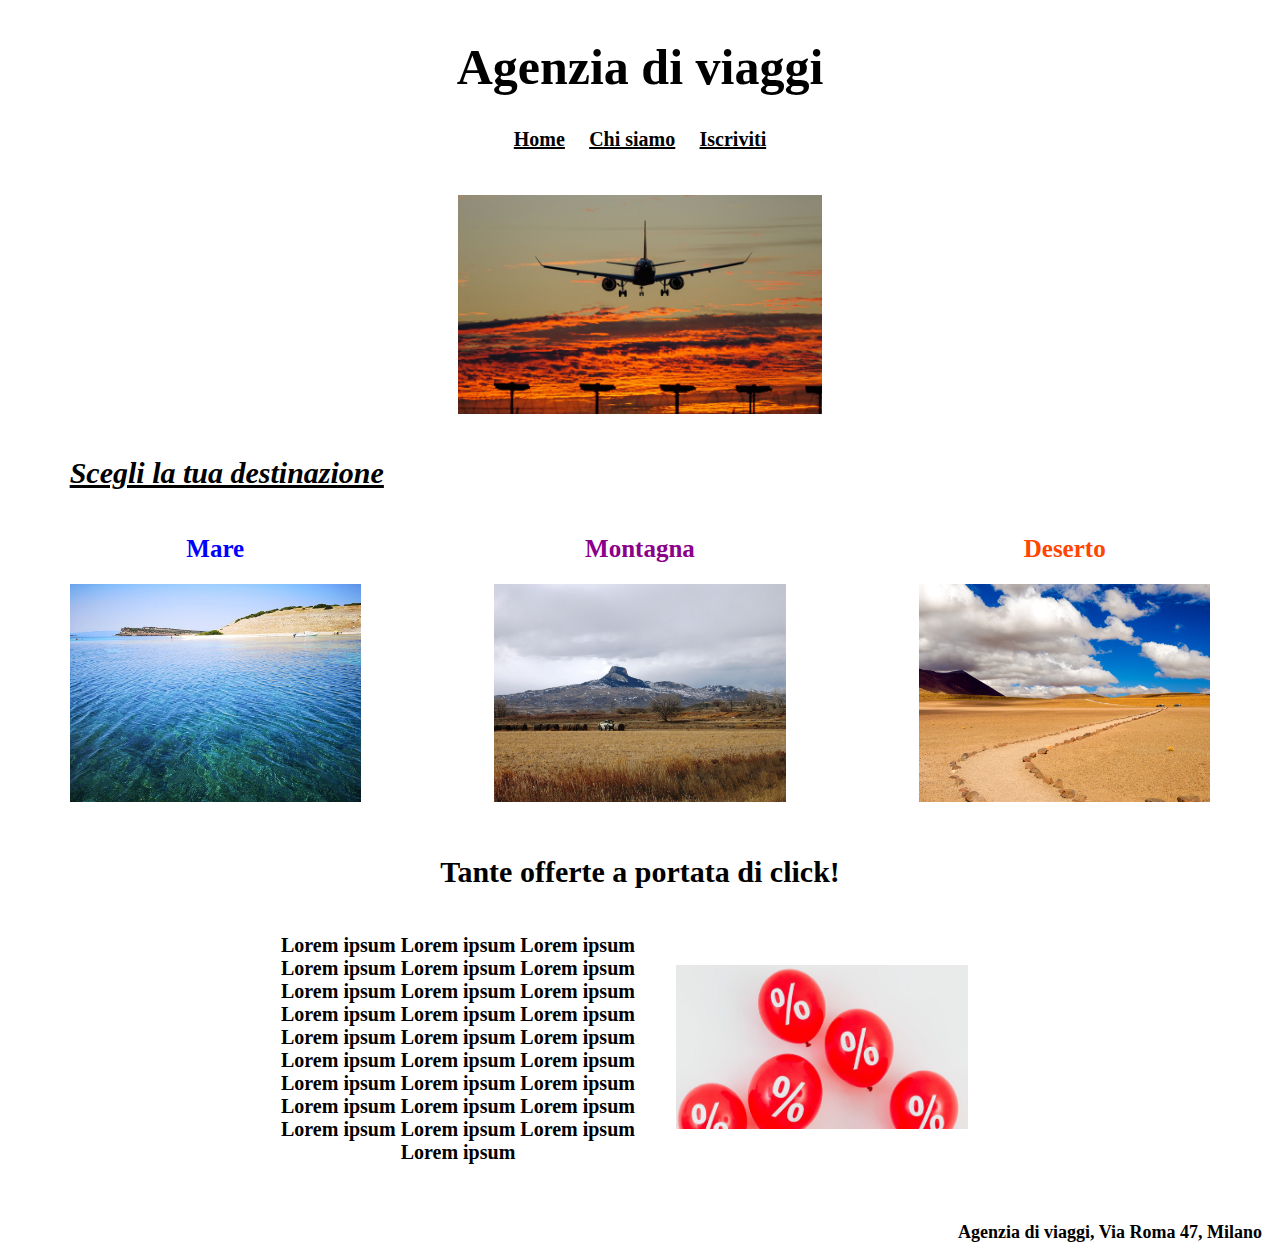
==== index.html @ b4aefe64 "prima prova" ====
<!DOCTYPE html>

<html>

<head>

    <link rel="stylesheet" type="text/css" href="style.css" />
    <title>Agenzia di viaggi</title>

</head>

<body>

    <div class="divMain">
        <h1>Agenzia di viaggi</h1>
        <div class="wrapperA">
            <div class="divA">
                <h3><a href="index.html" class="a1">Home</a></h3>
            </div>
            <div class="divA">
                <h3><a href="chisiamo.html" class="a1">Chi siamo</a></h3>
            </div>
            <div class="divA">
                <h3><a href="iscriviti.html" class="a1">Iscriviti</a></h3>
            </div>
        </div>

        <div style="margin: 2% auto auto auto; width: 30%;">
            <img style="width: 100%;" src="img/aereo.jpg">
        </div>
    </div>

    <div class="divMain">
            <h2 style="text-decoration: underline; font-style: italic; margin-left: 3%;">
                Scegli la tua destinazione
            </h2>
        <div class="container1">
            <a href="mare.html">
                <div class="casella">
                    <h2 style="color: blue; font-size: 25px;">Mare</h2>
                </div>
            </a>
            <a href="montagna.html">
                <div class="casella">
                    <h2 style="color: darkmagenta; font-size: 25px">Montagna</h2>
                </div>
            </a>
            <a href="deserto.html">
                <div class="casella">
                    <h2 style="color: orangered; font-size: 25px">Deserto</h2>
                </div>
            </a>
            <a href="mare.html">
                <div class="casella">
                    <img style="width: 80%;" src="img/mare.jpg">
                </div>
            </a>
            <a href="montagna.html">
                <div class="casella">
                    <img style="width: 80%;" src="img/montagna.jpg">
                </div>
            </a>
            <a href="deserto.html">
                <div class="casella">
                    <img style="width: 80%;" src="img/deserto.jpg">
                </div>
            </a>
        </div>
    </div>

    <div class="divMain">
        <h2 style="text-align: center;">
            Tante offerte a portata di click!
        </h2>
        <div class="container2">
            <div class="casella" style="font-weight: bold; font-size: 20px">
                <p>
                    Lorem ipsum Lorem ipsum Lorem ipsum Lorem ipsum Lorem ipsum Lorem ipsum Lorem ipsum Lorem ipsum
                    Lorem ipsum Lorem ipsum Lorem ipsum Lorem ipsum Lorem ipsum Lorem ipsum Lorem ipsum Lorem ipsum
                    Lorem ipsum Lorem ipsum Lorem ipsum Lorem ipsum Lorem ipsum Lorem ipsum Lorem ipsum Lorem ipsum
                    Lorem ipsum Lorem ipsum Lorem ipsum Lorem ipsum
                </p>
            </div>
            <div class="casella">
                <img style="width:80%" src="img/offerte.jpg">
            </div>
        </div>
    </div>

    <div>
        <footer>
            Agenzia di viaggi, Via Roma 47, Milano
        </footer>
    </div>

</body>

</html>
---- style.css ----
h1 {
    text-align: center;
    font-size: 50px;
    margin-bottom: 1%;
}

.h1_no_margin {
    text-align: center;
    font-size: 50px;
    margin-top: 0;
}

h2 {
    font-size: 30px;
}

.h2_destinazioni {
    font-size: 40px;
    text-align: center;
    margin: auto;
}

h3 {
    font-size: 20px;
}

.divMain {
    margin: 3% 2% 3% 2%;
}

.divMain2 {
    margin: auto 2% auto 2%;
}

.container1 {
    display: grid;
    grid-template-columns: 30% 30% 30%;
    column-gap: 5%;
    margin-bottom: 4%;
}

.container2 {
    display: grid;
    grid-template-columns: 50% 50%;
    margin: 2% 20% auto 20%;
}

.container3 {
    display: grid;
    grid-template-columns: 50% 50%;
    row-gap: 10%;
    margin: 3% auto 20% auto;
}

.casella {
    text-align: center;
    margin: auto
}

.casella2 {
    display: flex;
    flex-direction: column;
    text-align: center;
    margin: auto;
    width: 80%;
}

.casella3 {
    display: flex;
    flex-direction: column;
    text-align: right;
}

.wrapperA {
    display: flex;
    flex-direction: row;
    justify-content: center;
}

.wrapperB {
    display: flex;
    flex-direction: row;
    justify-content: right;
    margin-right: 2%;
}

.divA {
    margin: 0 1% 0 1%;
}

a {
    text-decoration: none;
}

.a1 {
    text-decoration: underline;
}

a:link {
    color: black;
}

a:visited {
    color: black;
}

a:hover {
    color: blue;
}

a:active {
    color: blue;
}

footer {
    font-weight: bold;
    font-size: 18px;
    margin: 30px 10px 10px auto;
    text-align: right;
}

hr {
    height: 8px;
    background-color: black;
    border: 0;
}

li {
    font-size: 20px;
    font-weight: bold;
    text-decoration: underline;
    margin: 5px;
}
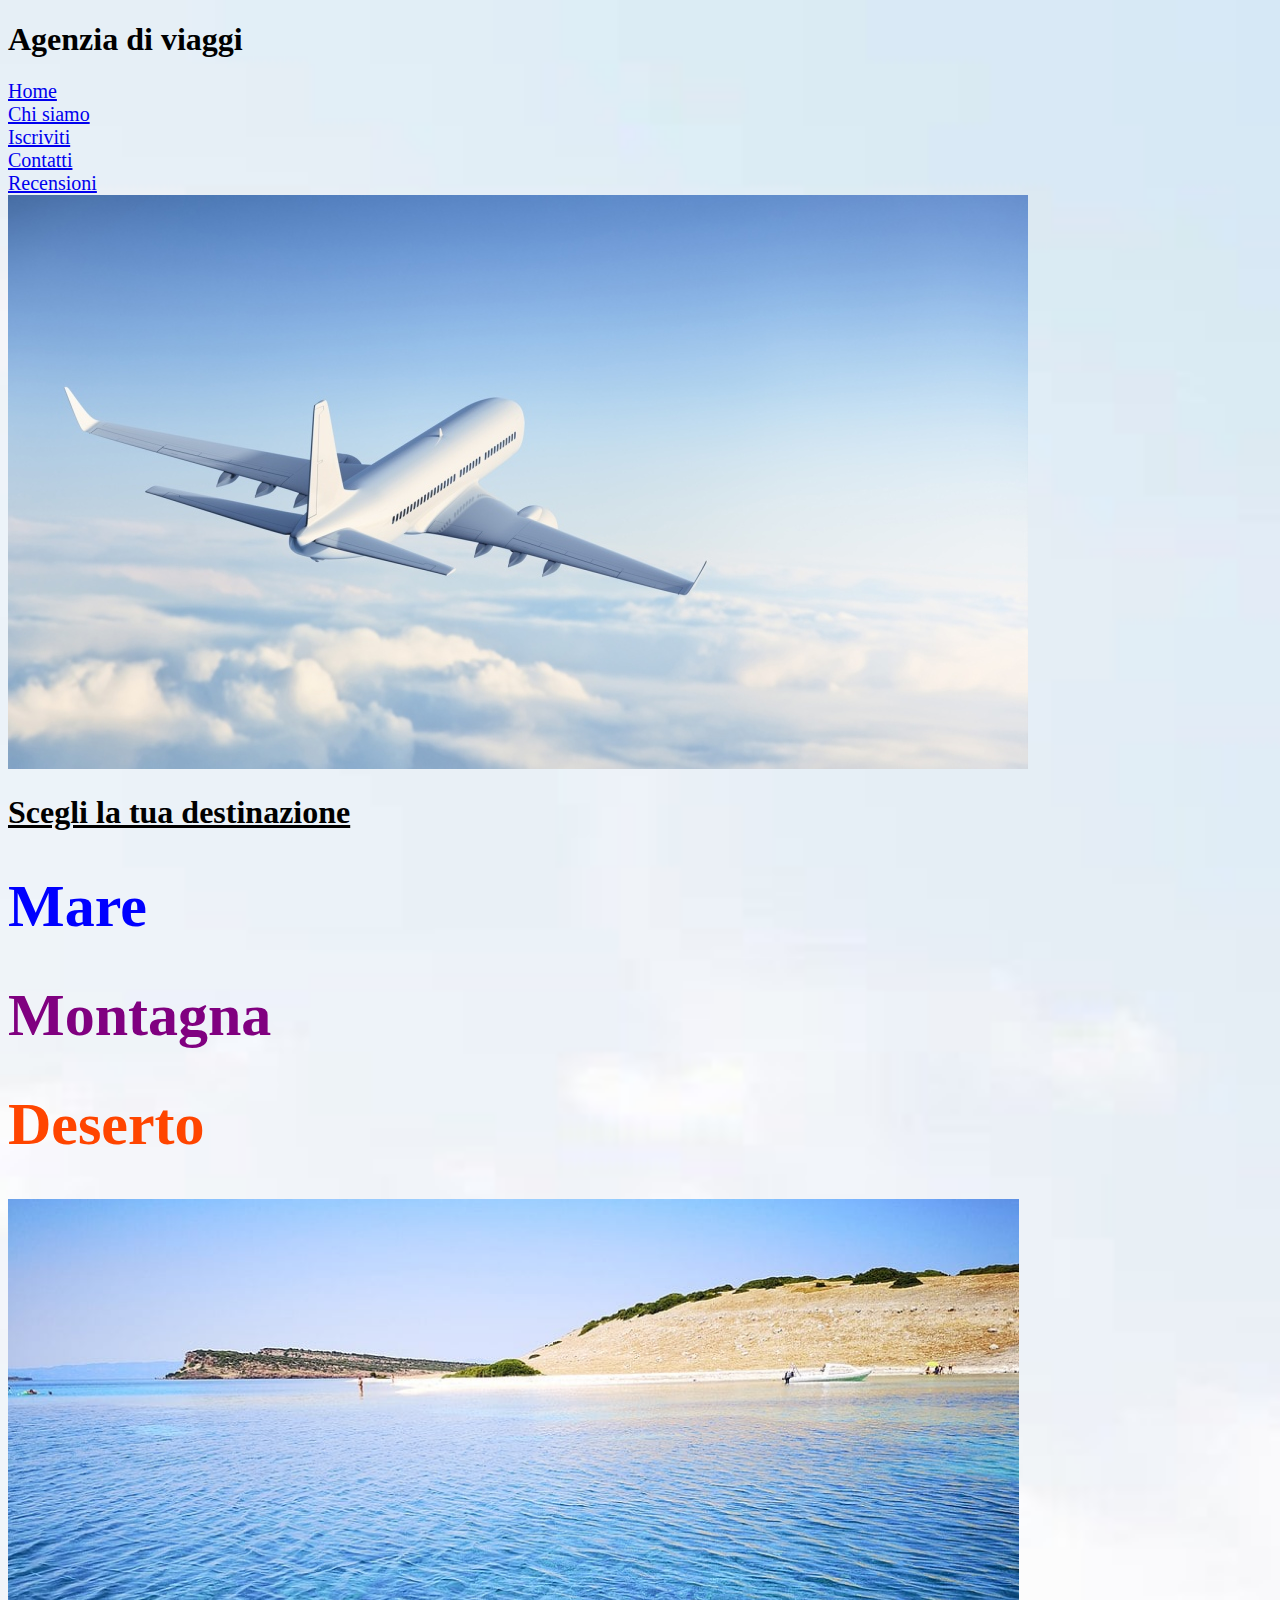
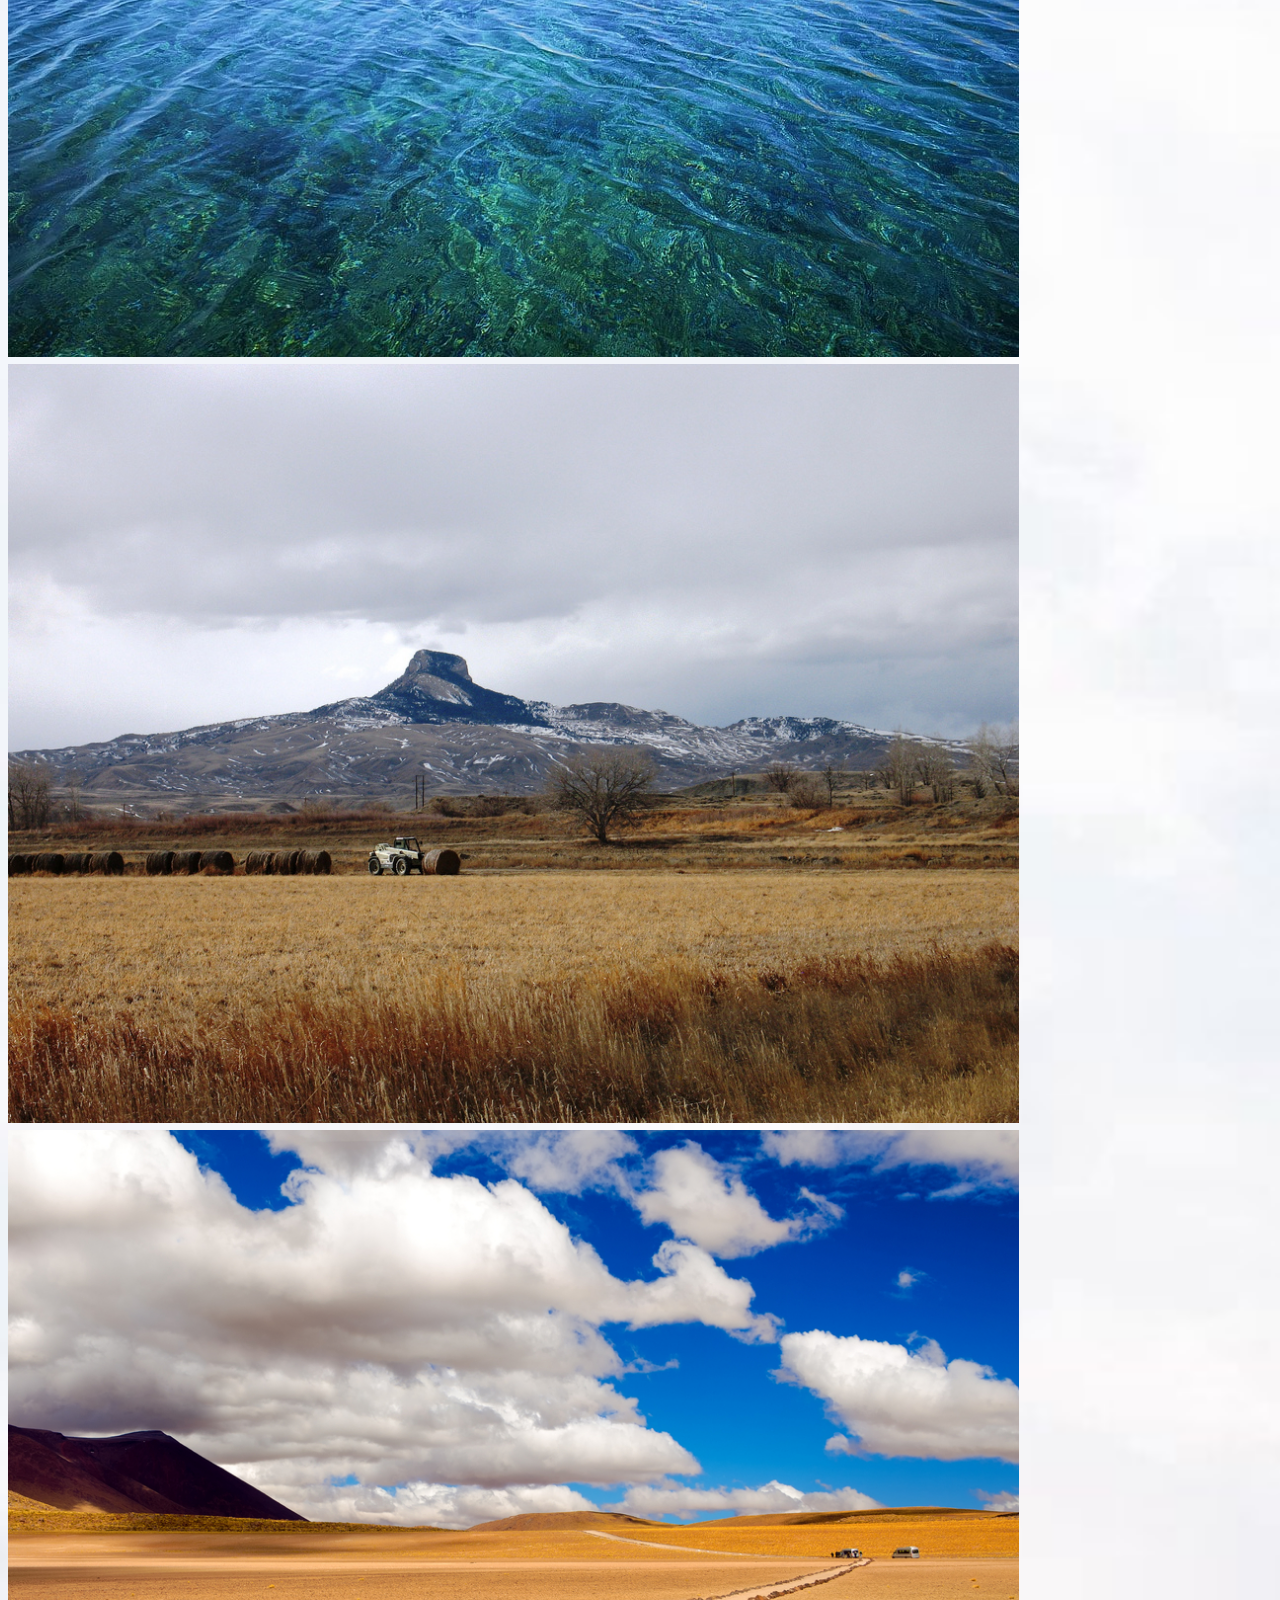
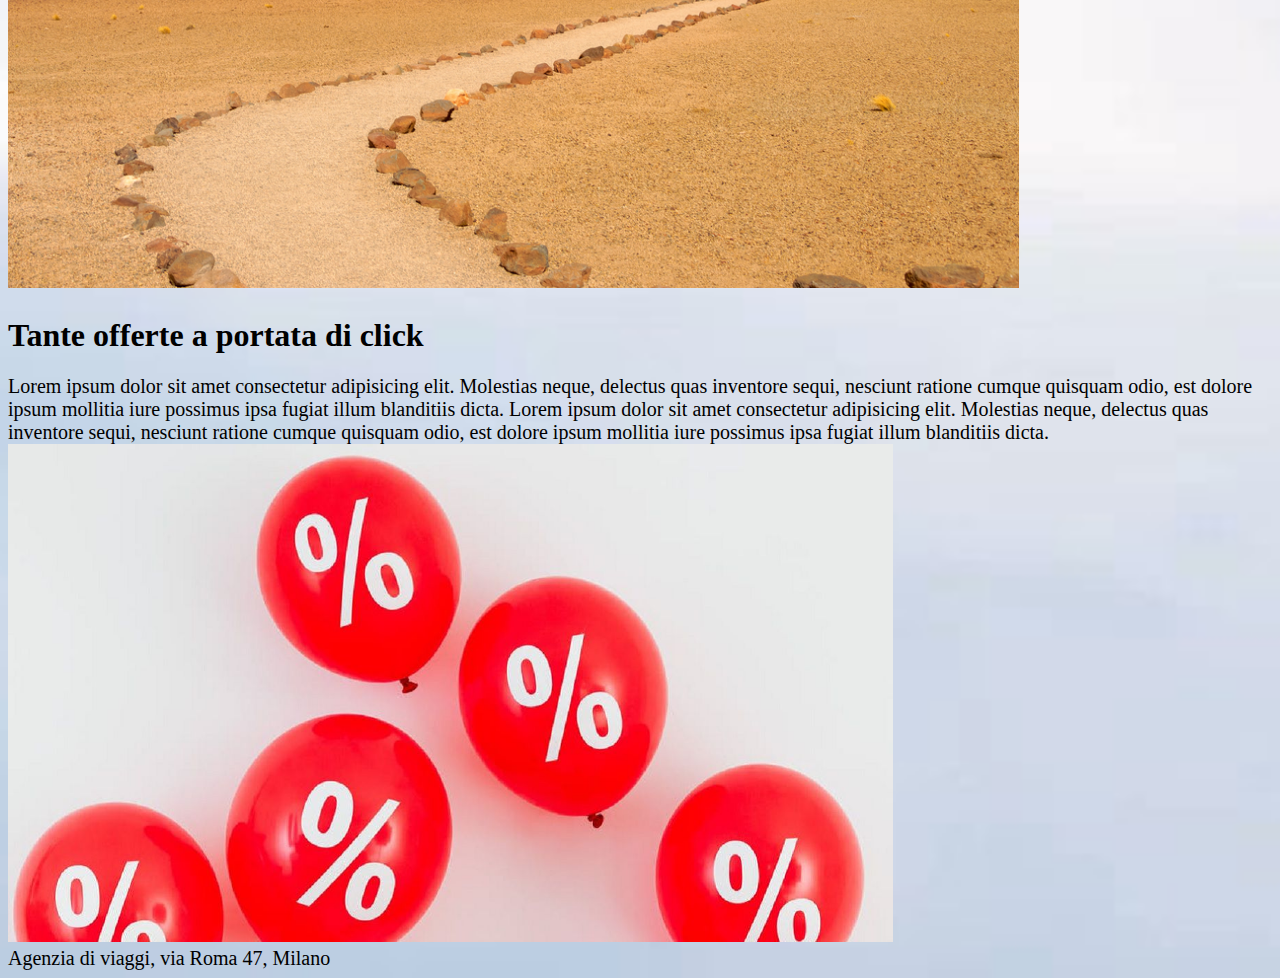
==== commit 318b3dc0: "prova2" ====
--- a/index.html
+++ b/index.html
@@ -1,96 +1,142 @@
-<!DOCTYPE html>
+<!doctype html>
 
-<html>
+<html lang="en">
 
 <head>
-
-    <link rel="stylesheet" type="text/css" href="style.css" />
+    <meta charset="utf-8">
+    <meta name="viewport" content="width=device-width, initial-scale=1">
     <title>Agenzia di viaggi</title>
+    <link href="https://cdn.jsdelivr.net/npm/bootstrap@5.0.2/dist/css/bootstrap.min.css" rel="stylesheet"
+        integrity="sha384-EVSTQN3/azprG1Anm3QDgpJLIm9Nao0Yz1ztcQTwFspd3yD65VohhpuuCOmLASjC" crossorigin="anonymous">
+    <style>
+        a.link-dark:hover {
+            color: cadetblue;
+        }
+        a.mare:link, a.mare:visited{
+           color: blue;
+           text-decoration: none;
+        }
+        a.mare:hover{
+           color: cadetblue;
+        }
+        a.montagna:link, a.montagna:visited{
+           color: purple;
+           text-decoration: none;
+        }
+        a.montagna:hover{
+           color: cadetblue;
+        }
+        a.deserto:link, a.deserto:visited{
+           color: orangered;
+           text-decoration: none;
+        }
+        a.deserto:hover{
+           color: cadetblue;
+        }
+    </style>
 
 </head>
 
-<body>
+<body style="background-image: url(img/sfondo.jpg); background-size: cover;">
 
-    <div class="divMain">
-        <h1>Agenzia di viaggi</h1>
-        <div class="wrapperA">
-            <div class="divA">
-                <h3><a href="index.html" class="a1">Home</a></h3>
-            </div>
-            <div class="divA">
-                <h3><a href="chisiamo.html" class="a1">Chi siamo</a></h3>
-            </div>
-            <div class="divA">
-                <h3><a href="iscriviti.html" class="a1">Iscriviti</a></h3>
+    <div class="mx-5 mt-5 mb-3">
+
+        <h1 class="display-3 text-center"><b>Agenzia di viaggi</b></h1>
+
+        <div class="container my-5 text-center" style="font-size: 20px;">
+            <div class="row justify-content-md-center">
+                <div class="col-md-auto">
+                    <a href="index.html" class="link-dark">Home</a>
+                </div>
+                <div class="col-md-auto">
+                    <a href="chisiamo.html" class="link-dark">Chi siamo</a>
+                </div>
+                <div class="col-md-auto">
+                    <a href="iscriviti.html" class="link-dark">Iscriviti</a>
+                </div>
+                <div class="col-md-auto">
+                    <a href="contatti.html" class="link-dark">Contatti</a>
+                </div>
+                <div class="col-md-auto">
+                    <a href="recensioni.html" class="link-dark">Recensioni</a>
+                </div>
             </div>
         </div>
 
-        <div style="margin: 2% auto auto auto; width: 30%;">
-            <img style="width: 100%;" src="img/aereo.jpg">
+        <div class="m-auto" style="width: 35%;">
+            <img src="img/aereo.jpg" class="img-fluid">
         </div>
-    </div>
 
-    <div class="divMain">
-            <h2 style="text-decoration: underline; font-style: italic; margin-left: 3%;">
-                Scegli la tua destinazione
-            </h2>
-        <div class="container1">
-            <a href="mare.html">
-                <div class="casella">
-                    <h2 style="color: blue; font-size: 25px;">Mare</h2>
-                </div>
-            </a>
-            <a href="montagna.html">
-                <div class="casella">
-                    <h2 style="color: darkmagenta; font-size: 25px">Montagna</h2>
-                </div>
-            </a>
-            <a href="deserto.html">
-                <div class="casella">
-                    <h2 style="color: orangered; font-size: 25px">Deserto</h2>
-                </div>
-            </a>
-            <a href="mare.html">
-                <div class="casella">
-                    <img style="width: 80%;" src="img/mare.jpg">
-                </div>
-            </a>
-            <a href="montagna.html">
-                <div class="casella">
-                    <img style="width: 80%;" src="img/montagna.jpg">
-                </div>
-            </a>
-            <a href="deserto.html">
-                <div class="casella">
-                    <img style="width: 80%;" src="img/deserto.jpg">
-                </div>
-            </a>
-        </div>
-    </div>
+        <h1 class="display-6 mt-5 mb-4"><u><b>Scegli la tua destinazione</b></u></h1>
 
-    <div class="divMain">
-        <h2 style="text-align: center;">
-            Tante offerte a portata di click!
-        </h2>
-        <div class="container2">
-            <div class="casella" style="font-weight: bold; font-size: 20px">
-                <p>
-                    Lorem ipsum Lorem ipsum Lorem ipsum Lorem ipsum Lorem ipsum Lorem ipsum Lorem ipsum Lorem ipsum
-                    Lorem ipsum Lorem ipsum Lorem ipsum Lorem ipsum Lorem ipsum Lorem ipsum Lorem ipsum Lorem ipsum
-                    Lorem ipsum Lorem ipsum Lorem ipsum Lorem ipsum Lorem ipsum Lorem ipsum Lorem ipsum Lorem ipsum
-                    Lorem ipsum Lorem ipsum Lorem ipsum Lorem ipsum
-                </p>
-            </div>
-            <div class="casella">
-                <img style="width:80%" src="img/offerte.jpg">
+        <div class="container text-center" style="font-size: 30px;">
+            <div class="row row-cols-1 row-cols-md-3">
+                <a href="mare.html" class="mare">
+                    <div class="col">
+                        <div class="p-4">
+                            <h1 class="display-6"><b>Mare</b></h1>
+                        </div>
+                    </div>
+                </a>
+                <a href="montagna.html" class="montagna">
+                    <div class="col">
+                        <div class="p-4">
+                            <h1 class="display-6"><b>Montagna</b></h1>
+                        </div>
+                    </div>
+                </a>
+                <a href="deserto.html" class="deserto">
+                    <div class="col">
+                        <div class="p-4">
+                            <h1 class="display-6"><b>Deserto</b></h1>
+                        </div>
+                    </div>
+                </a>
+                <a href="mare.html">
+                    <div class="col">
+                        <img src="img/mare.jpg" class="img-fluid" style="width: 80%;">
+                    </div>
+                </a>
+                <a href="montagna.html" style="text-decoration: none;">
+                    <div class="col">
+                        <img src="img/montagna.jpg" class="img-fluid" style="width: 80%;">
+                    </div>
+                </a>
+                <a href="deserto.html" style="text-decoration: none;">
+                    <div class="col">
+                        <img src="img/deserto.jpg" class="img-fluid" style="width: 80%;">
+                    </div>
+                </a>
             </div>
         </div>
-    </div>
 
-    <div>
-        <footer>
-            Agenzia di viaggi, Via Roma 47, Milano
+        <h1 class="display-6 my-5 text-center"><b>Tante offerte a portata
+                di click</b></h1>
+
+        <div class="container text-center" style="font-size: 20px;">
+            <div class="row">
+                <div class="col m-auto">
+                    Lorem ipsum dolor sit amet consectetur adipisicing elit. Molestias neque, delectus quas inventore
+                    sequi,
+                    nesciunt ratione cumque quisquam odio, est dolore ipsum mollitia iure possimus ipsa fugiat illum
+                    blanditiis
+                    dicta. Lorem ipsum dolor sit amet consectetur adipisicing elit. Molestias neque, delectus quas
+                    inventore
+                    sequi,
+                    nesciunt ratione cumque quisquam odio, est dolore ipsum mollitia iure possimus ipsa fugiat illum
+                    blanditiis
+                    dicta.
+                </div>
+                <div class="col m-auto">
+                    <img src="img/offerte.jpg" class="img-fluid" style="width: 70%;">
+                </div>
+            </div>
+        </div>
+
+        <footer class="text-end mt-5" style="font-size: 20px">
+            Agenzia di viaggi, via Roma 47, Milano
         </footer>
+
     </div>
 
 </body>
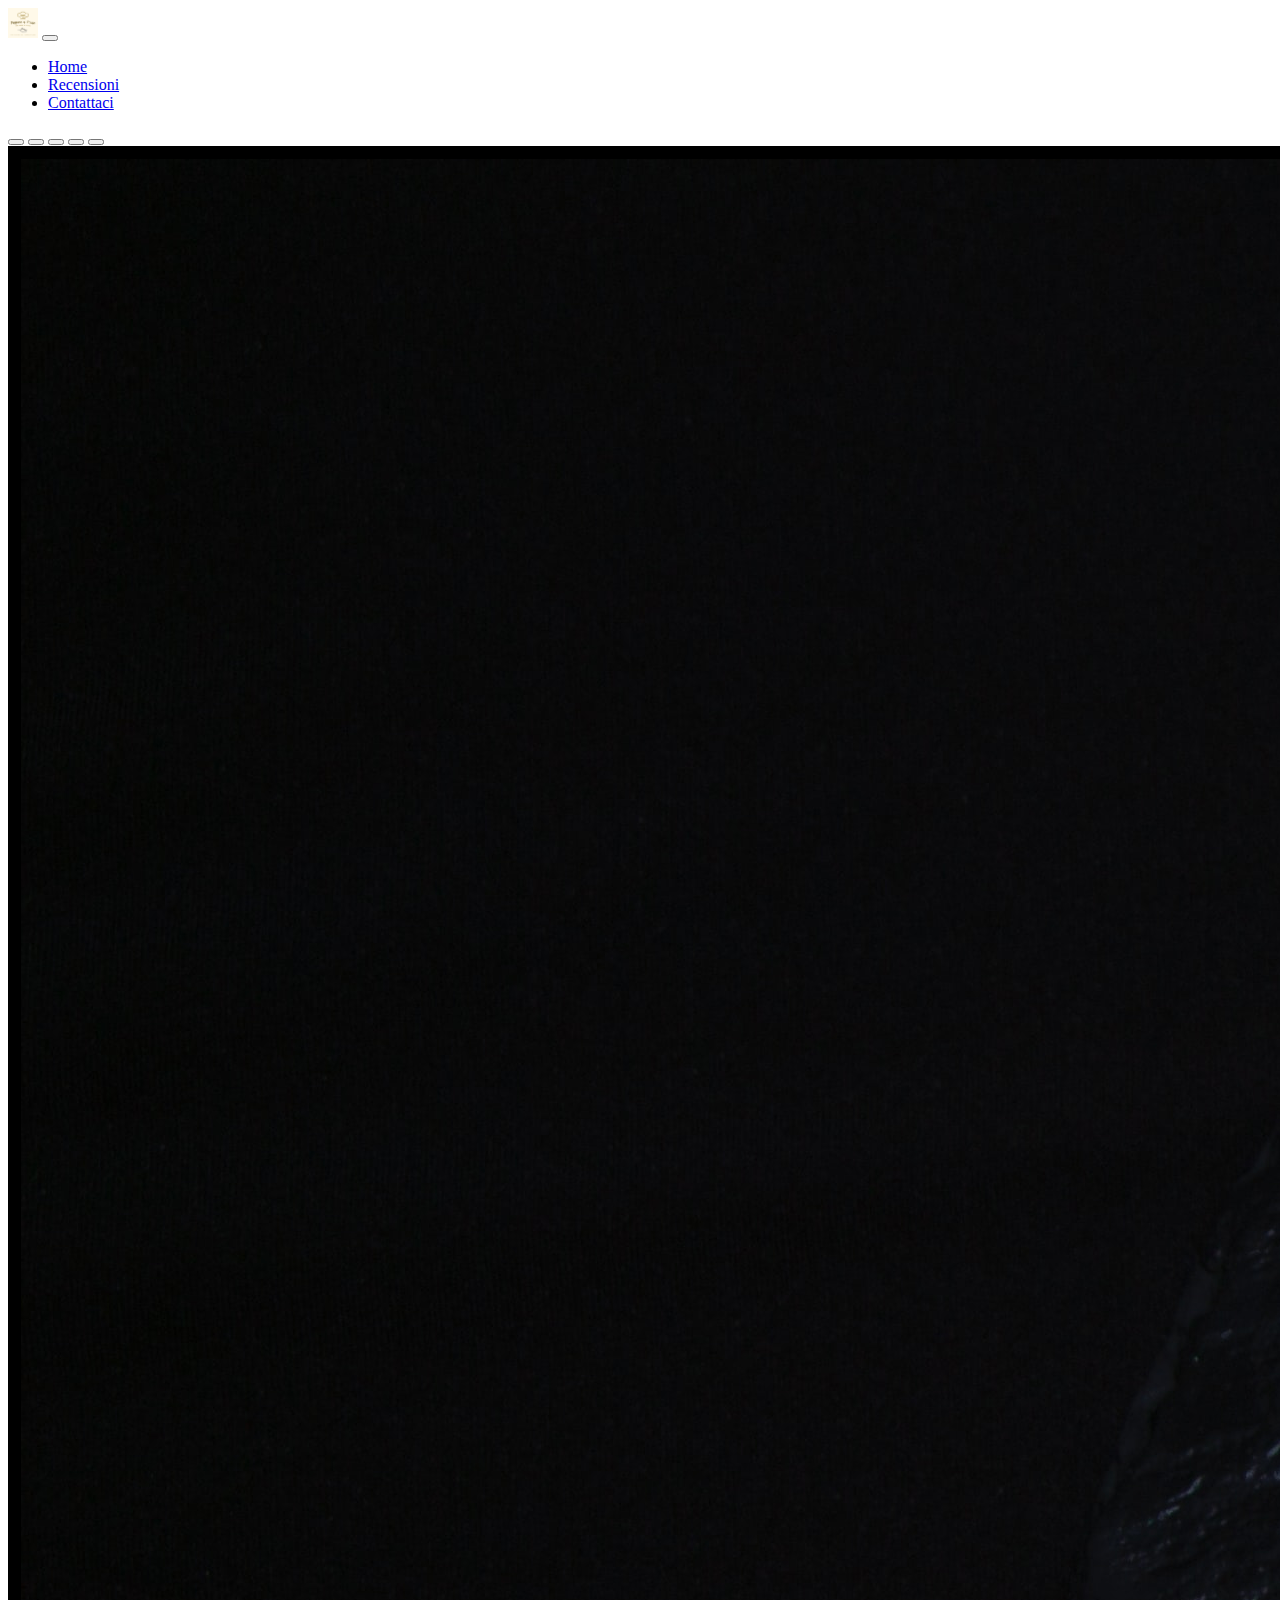
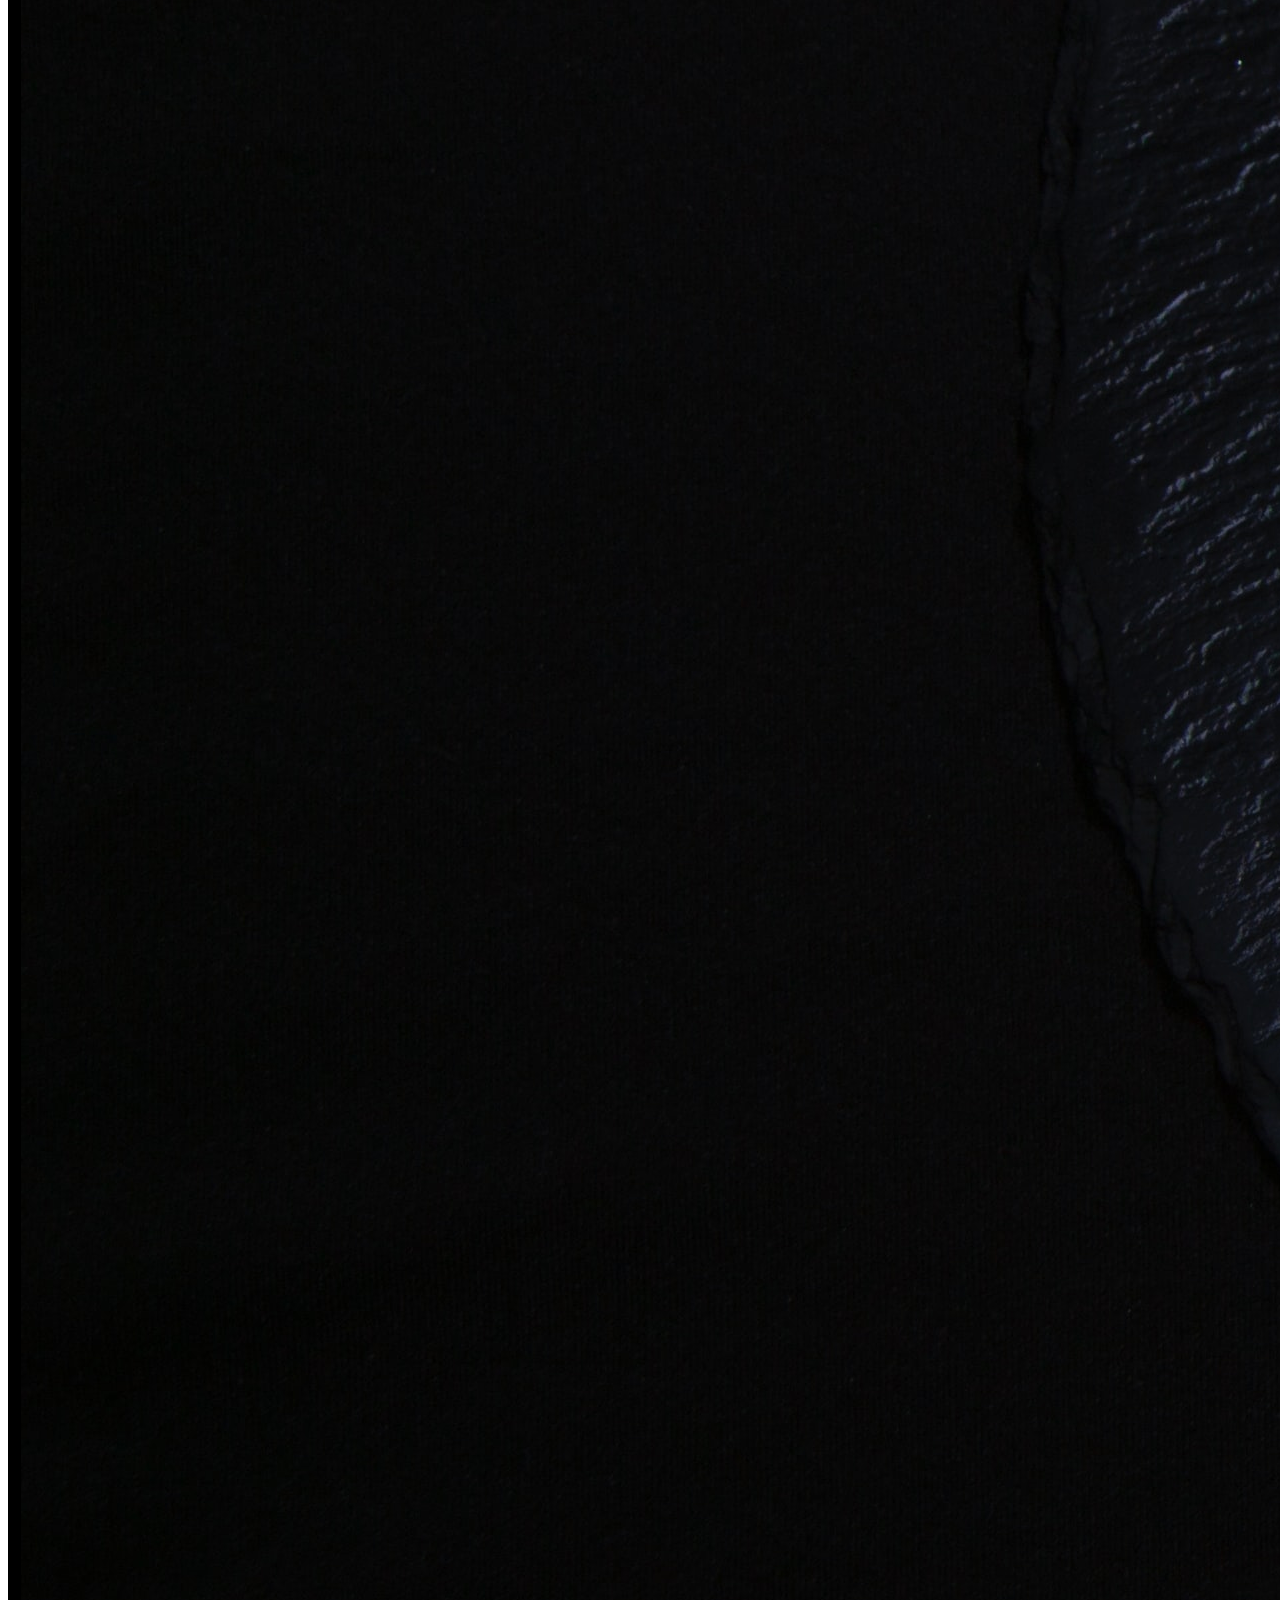
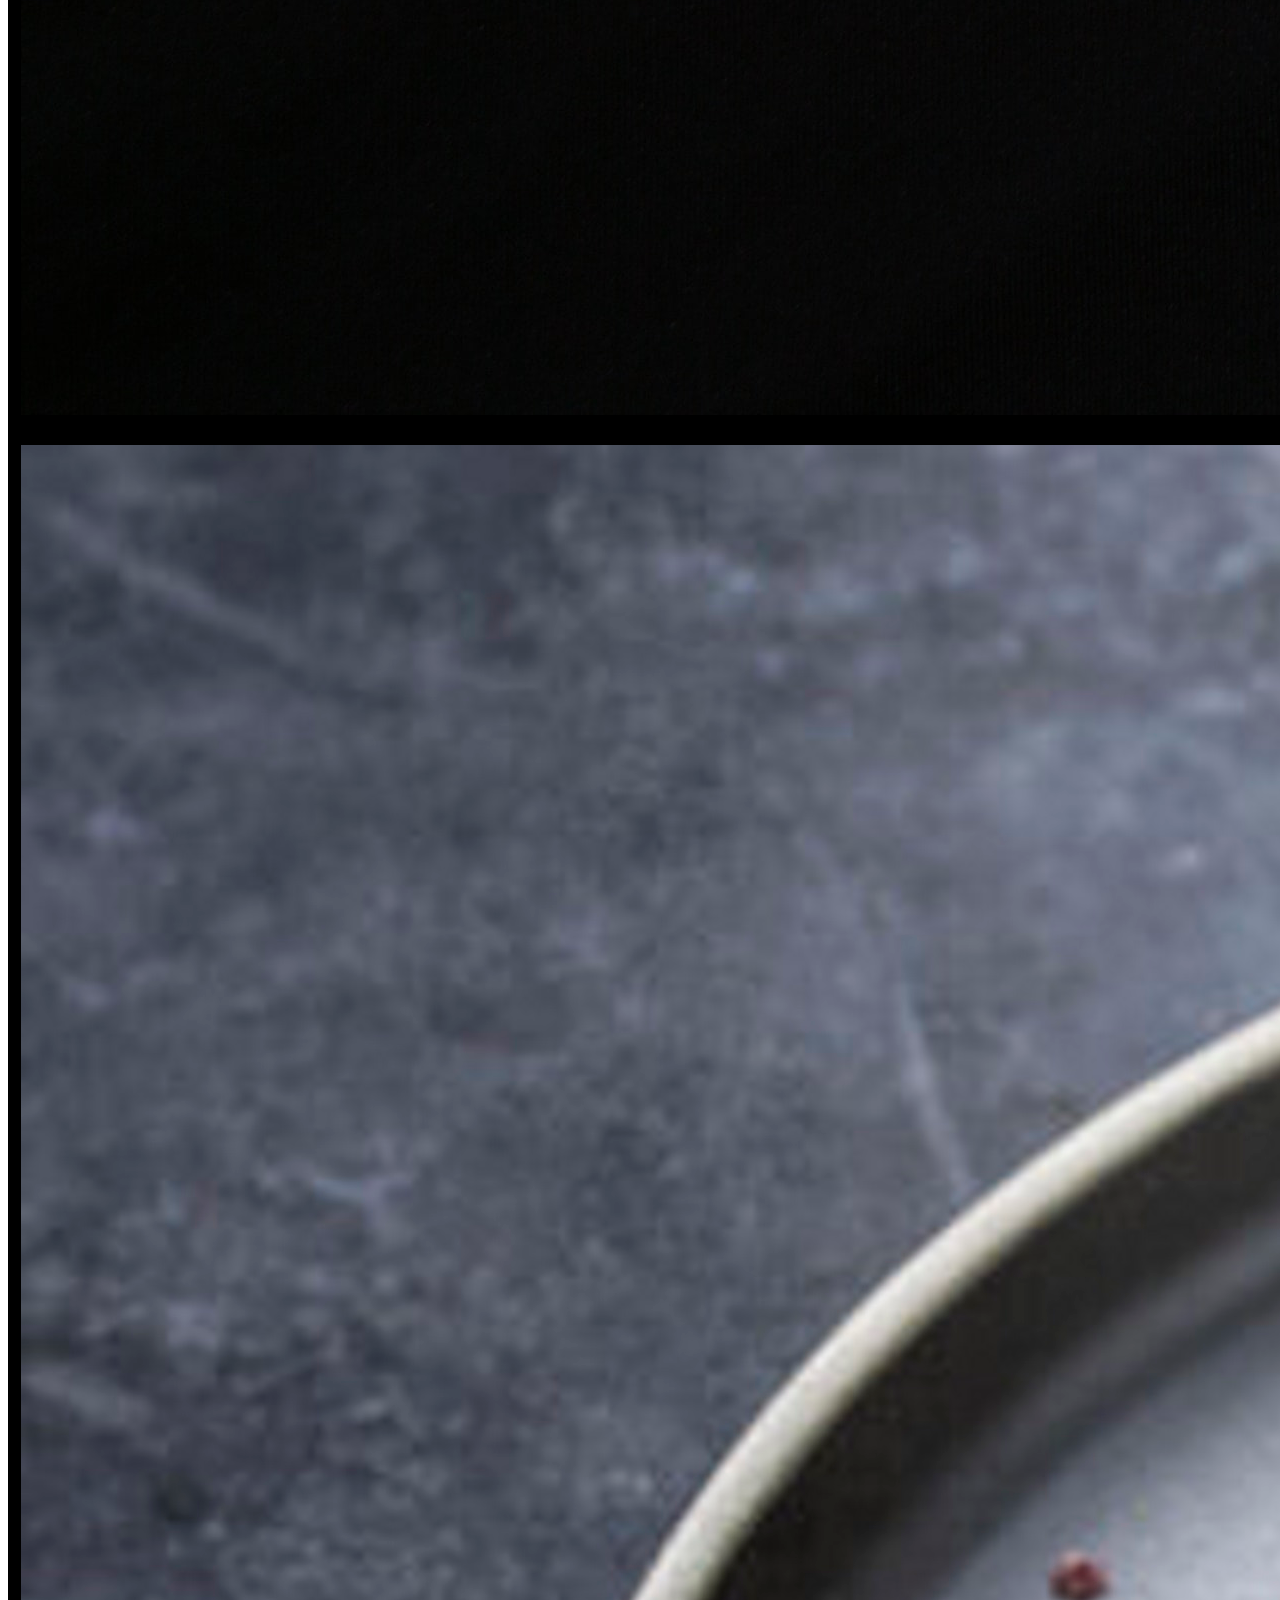
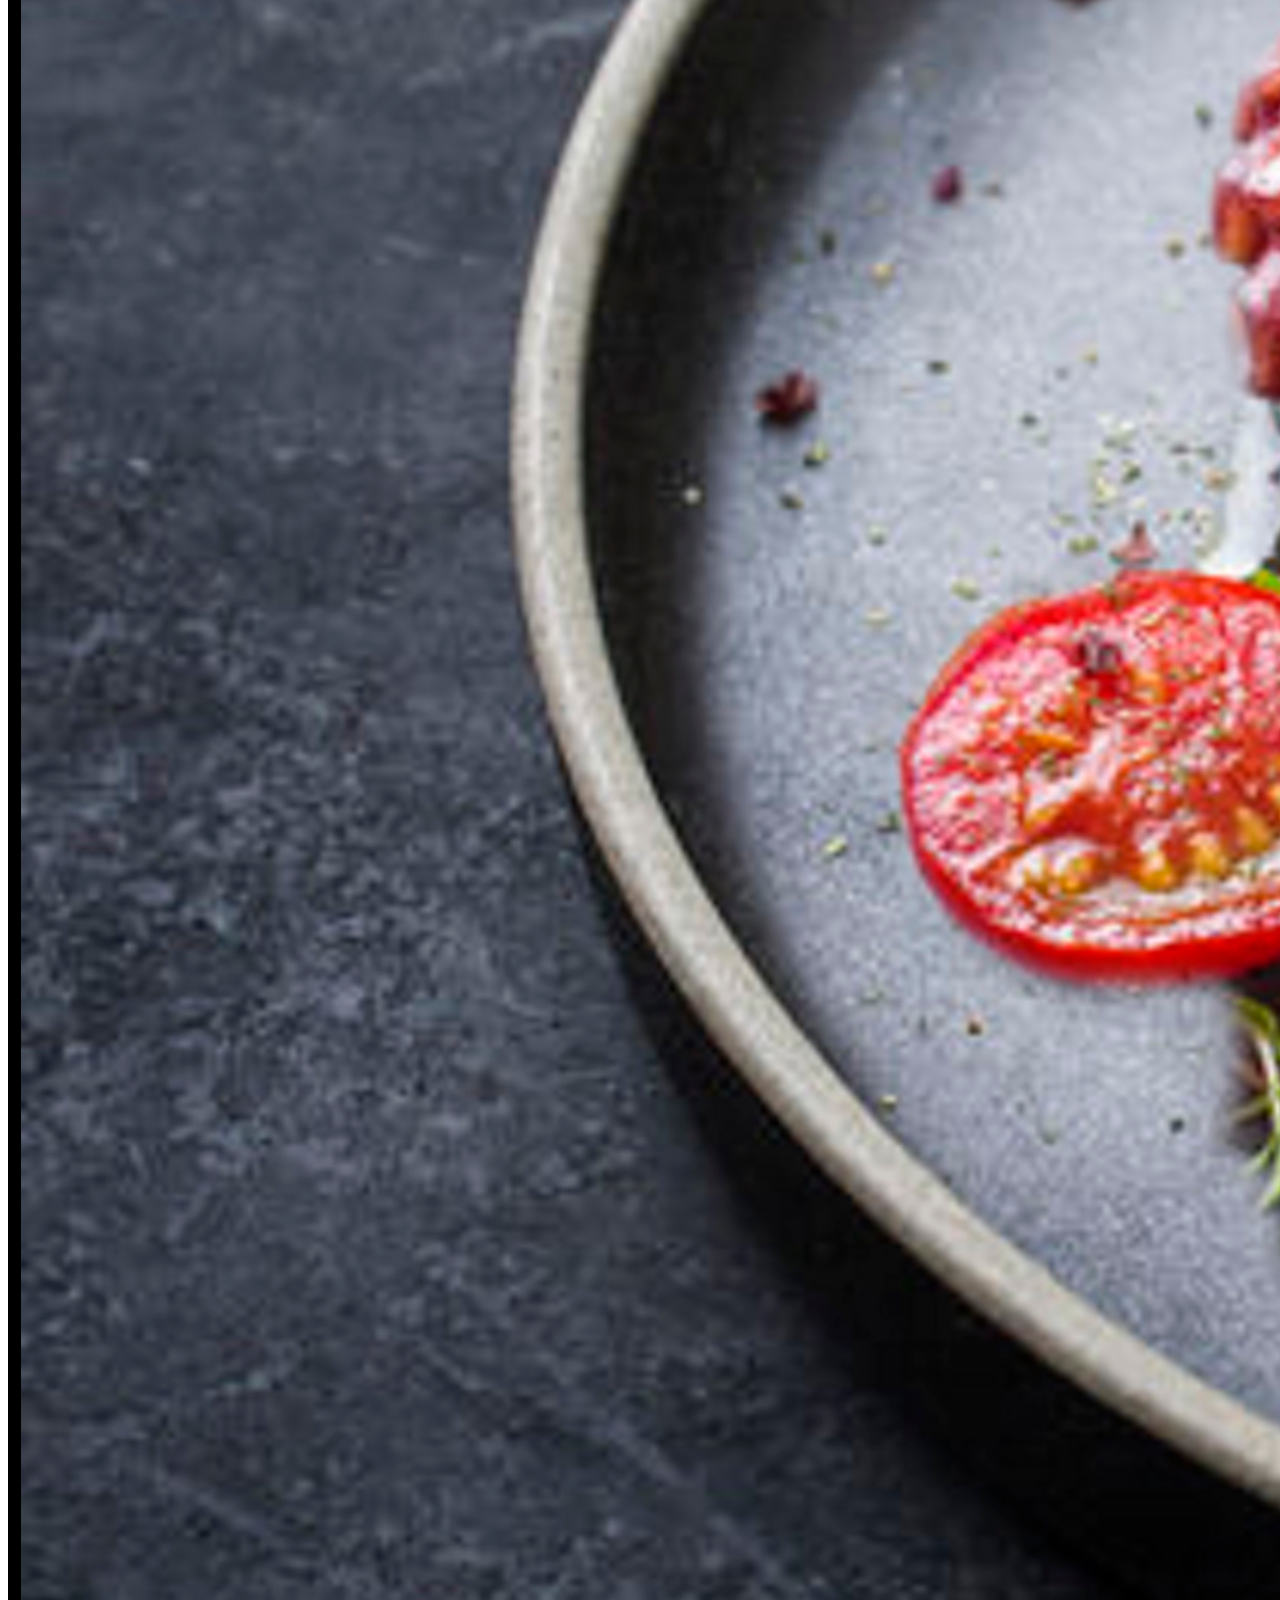
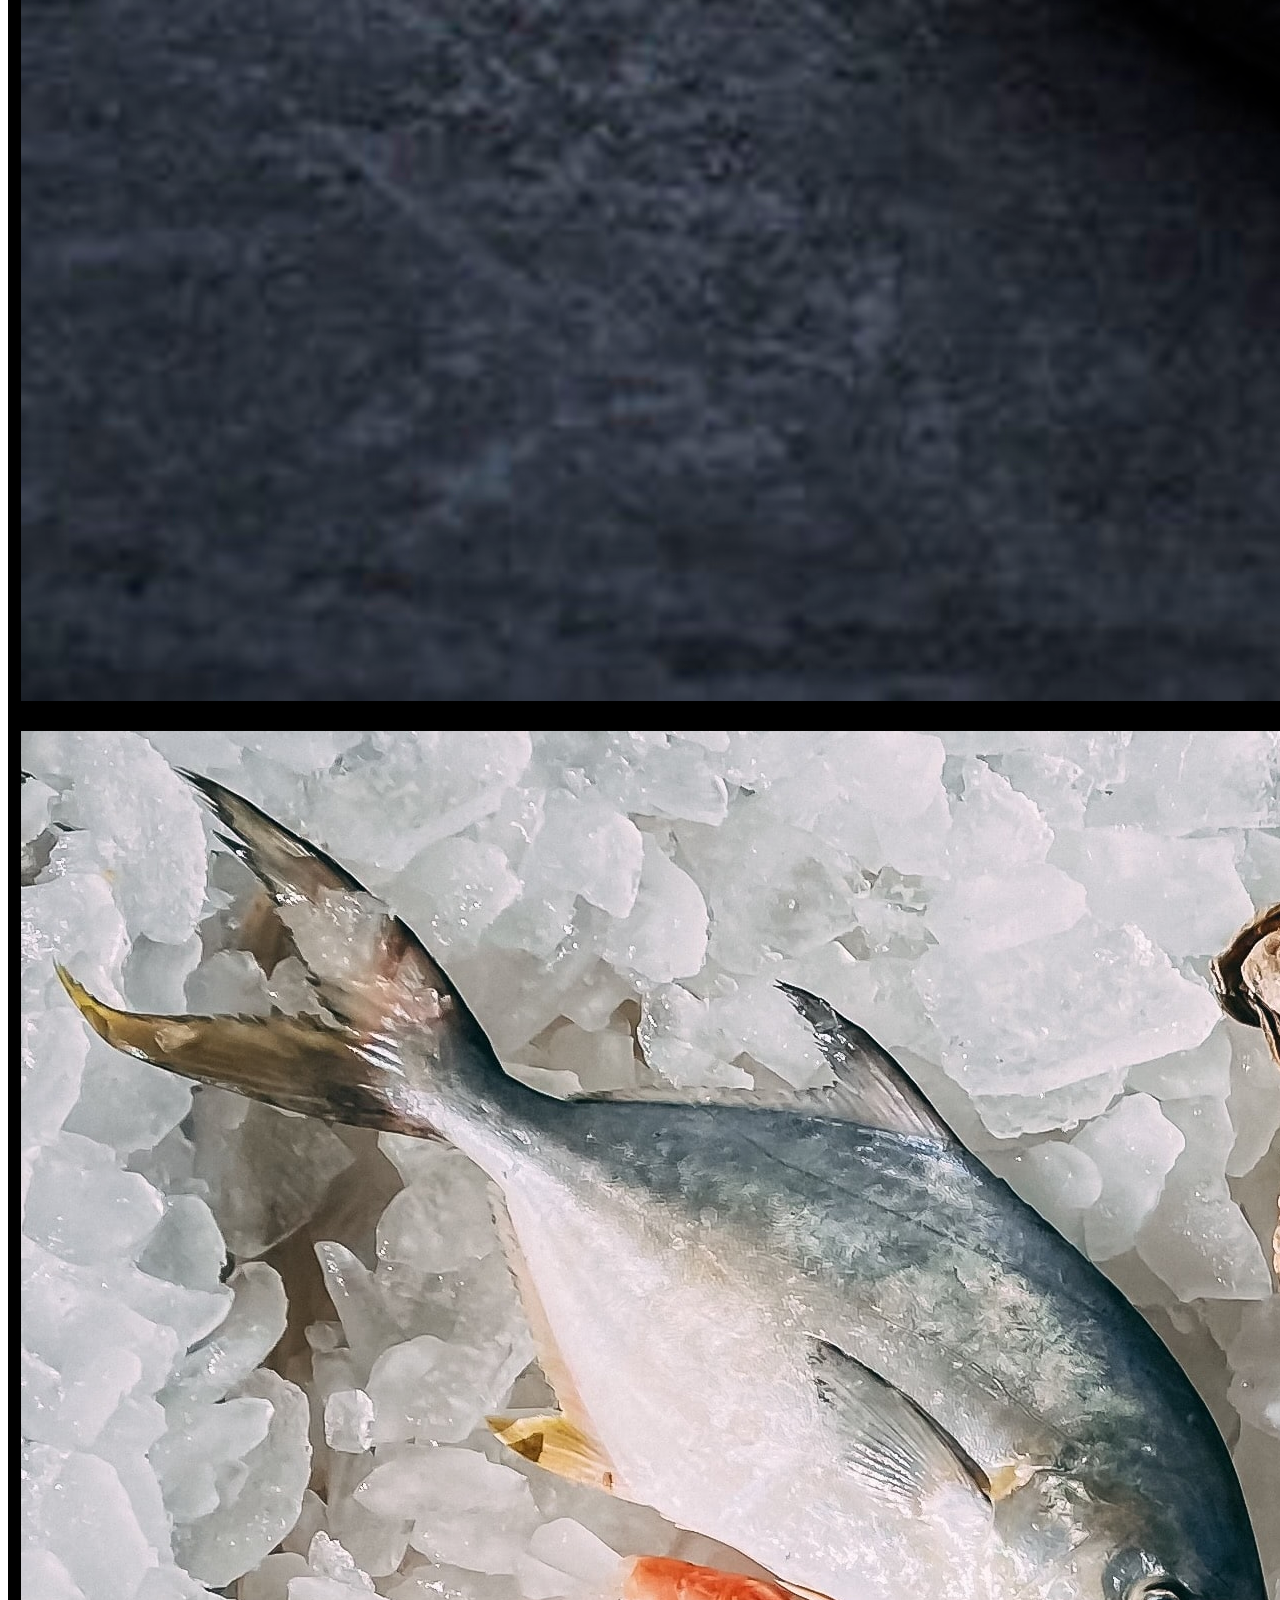
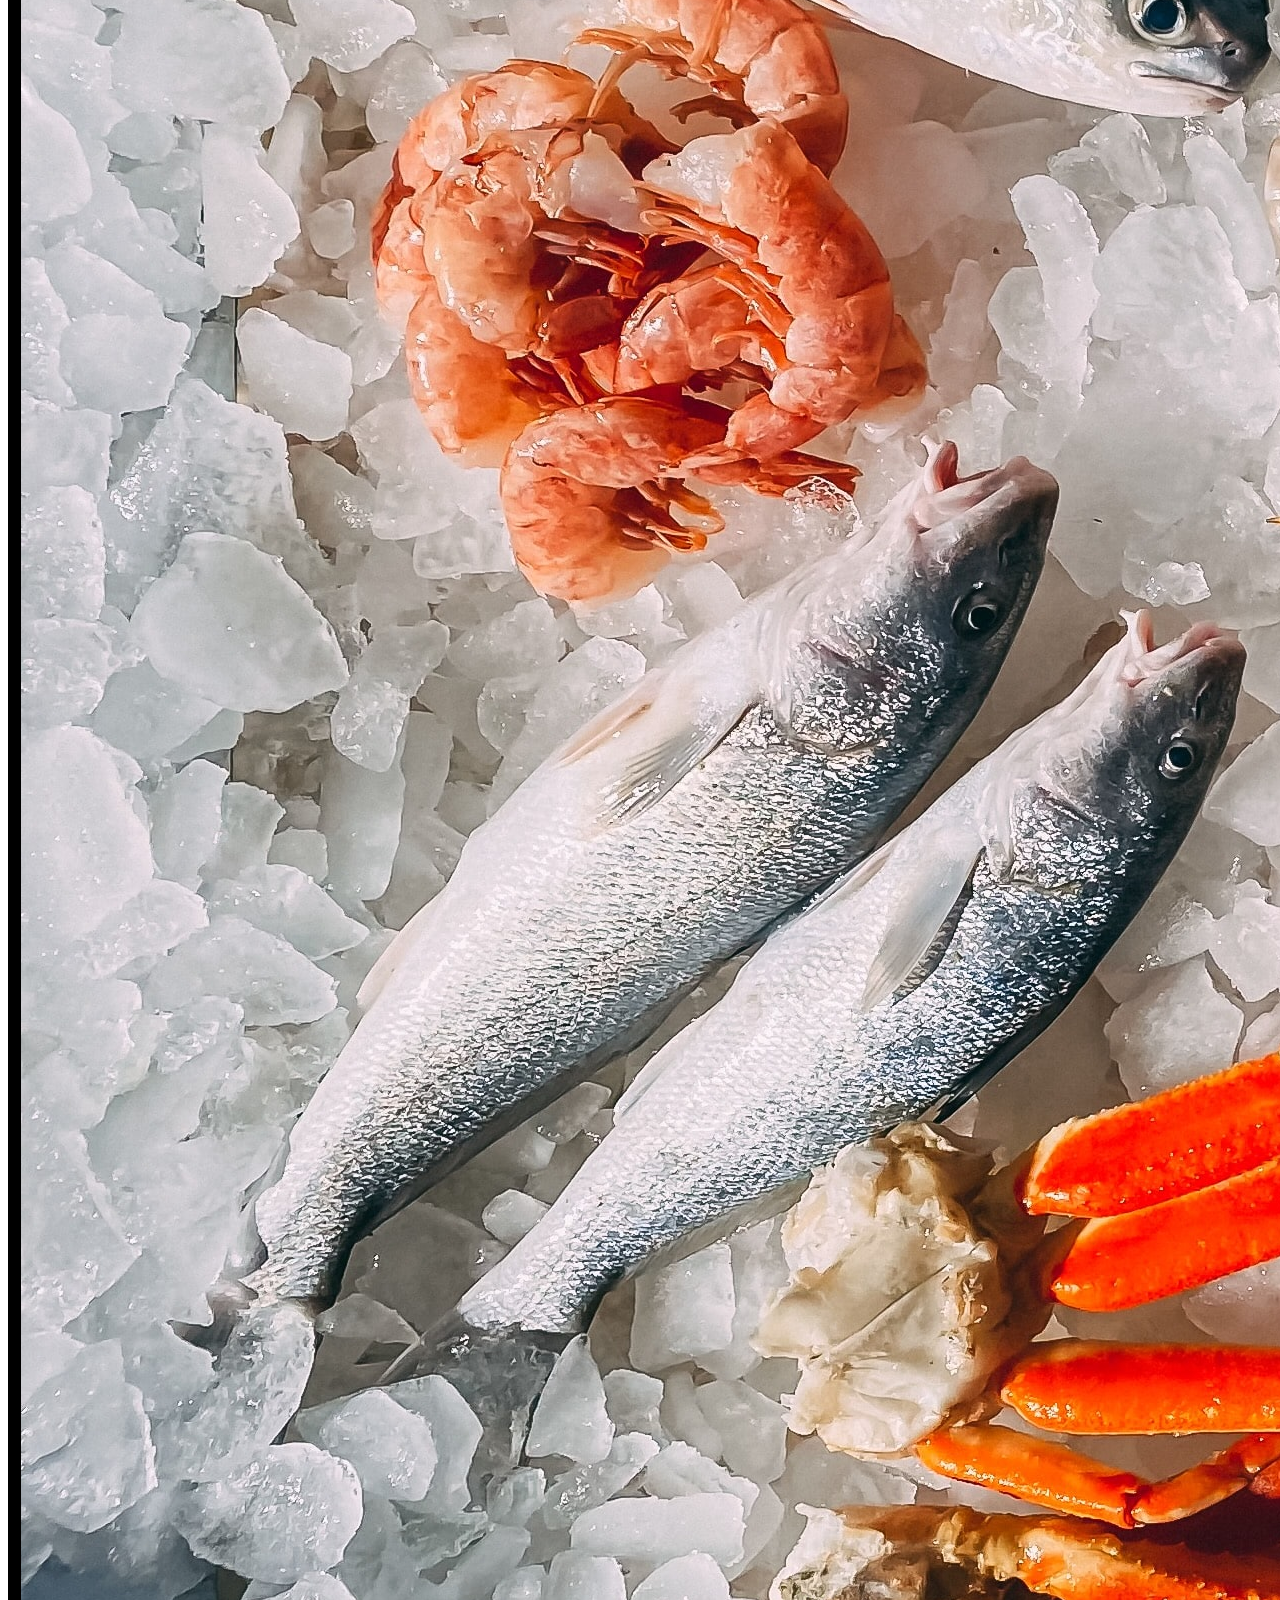
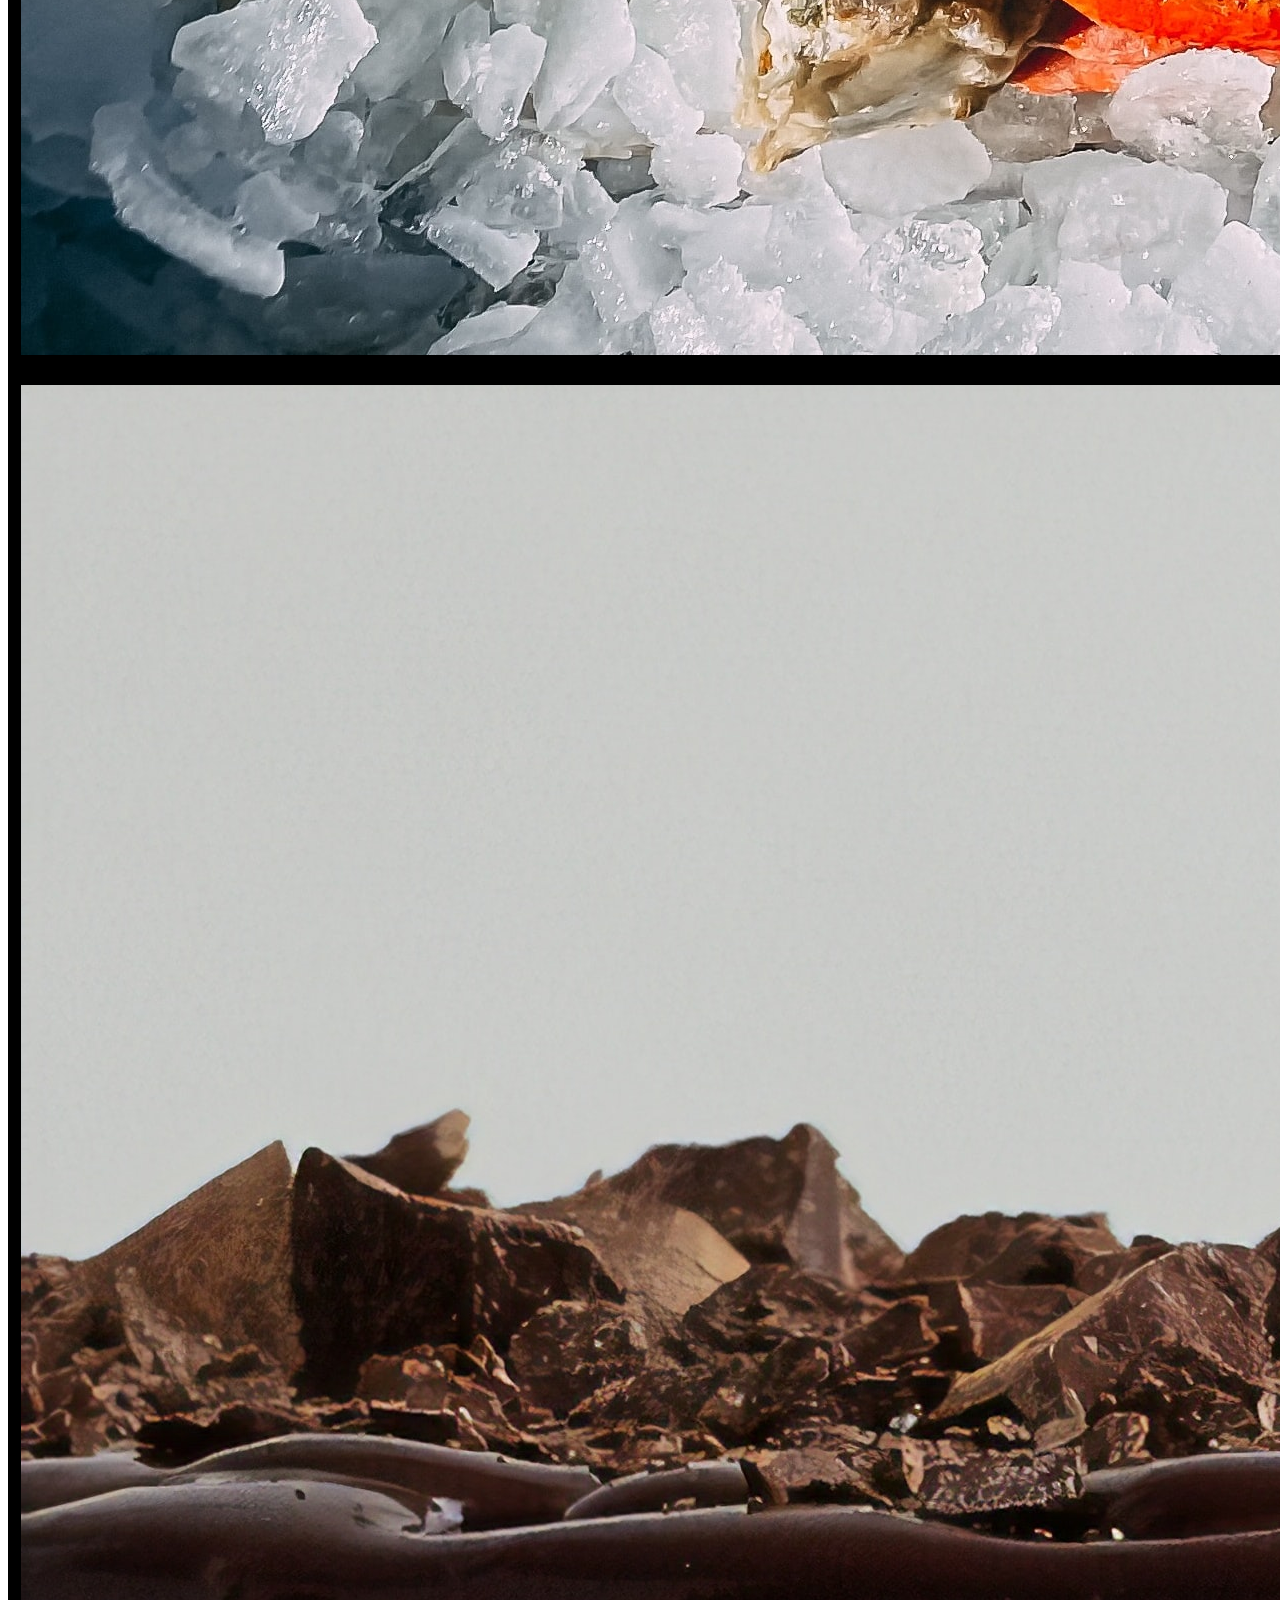
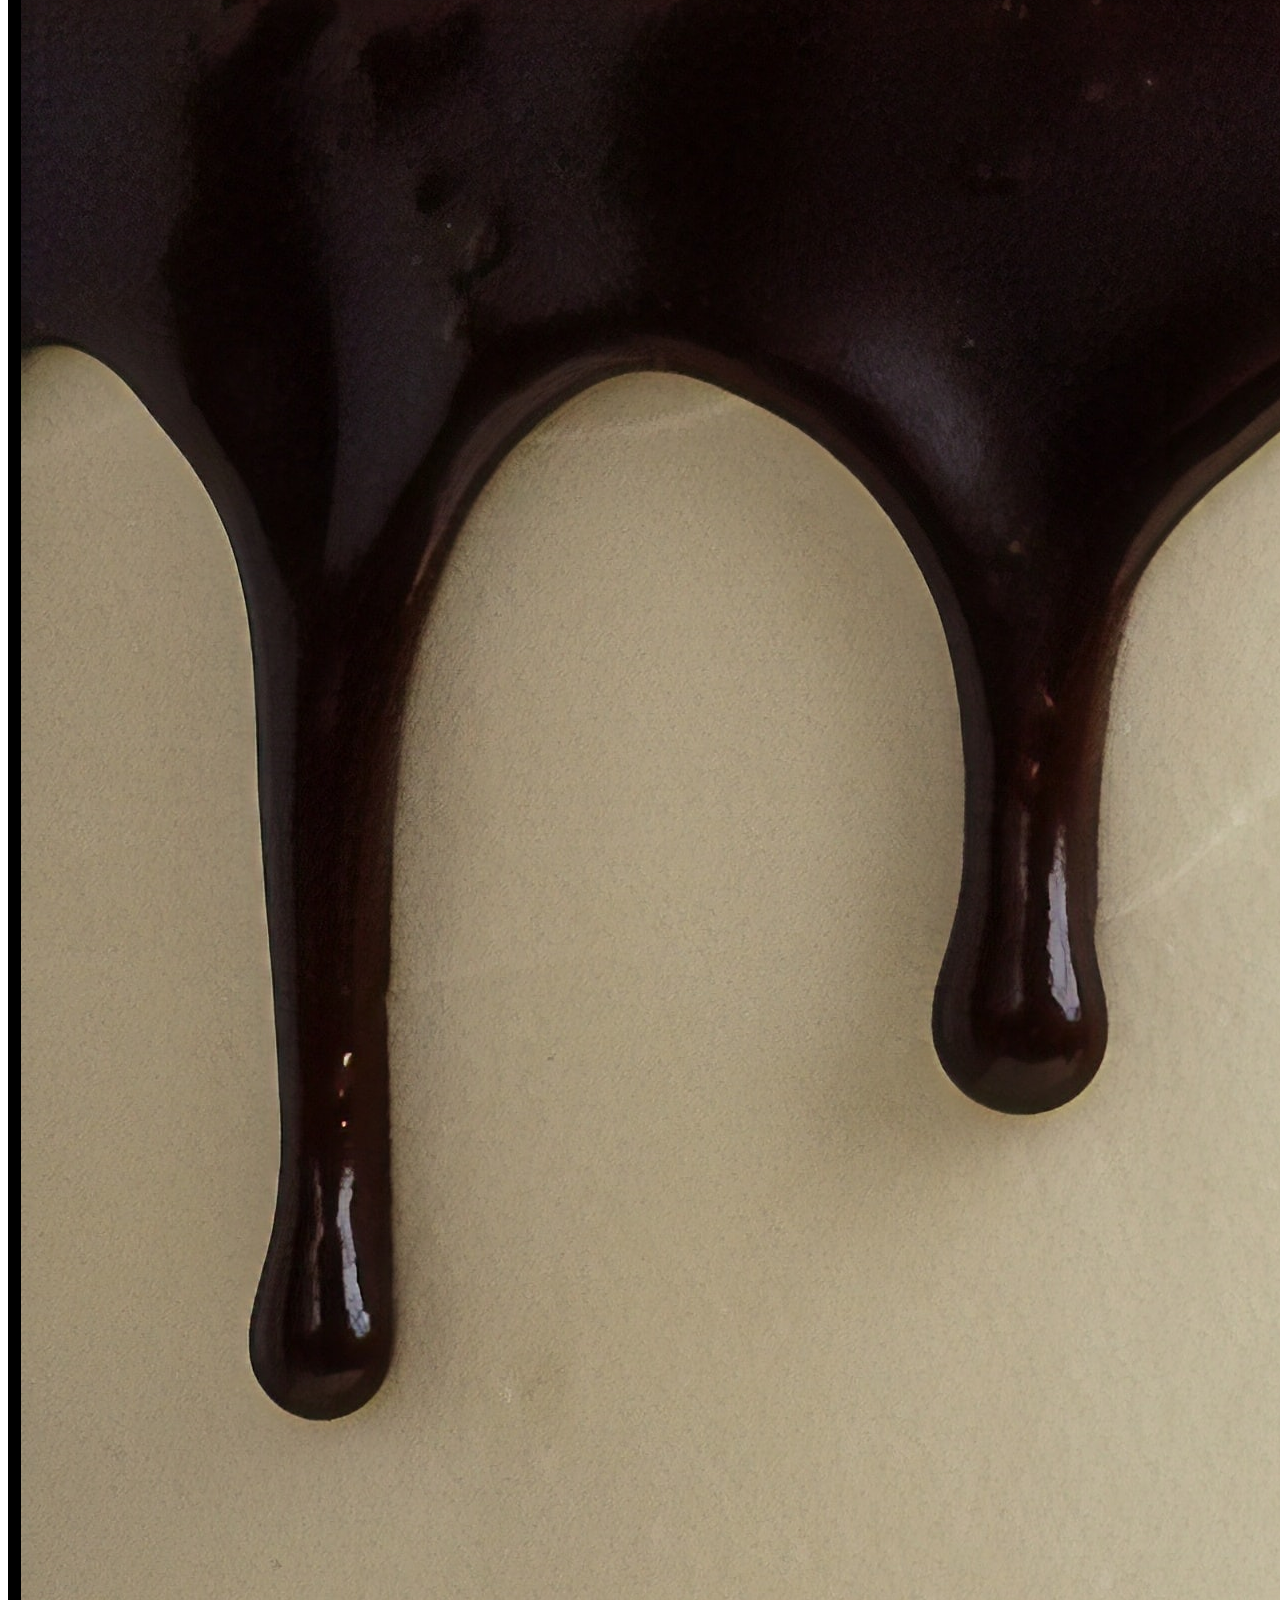
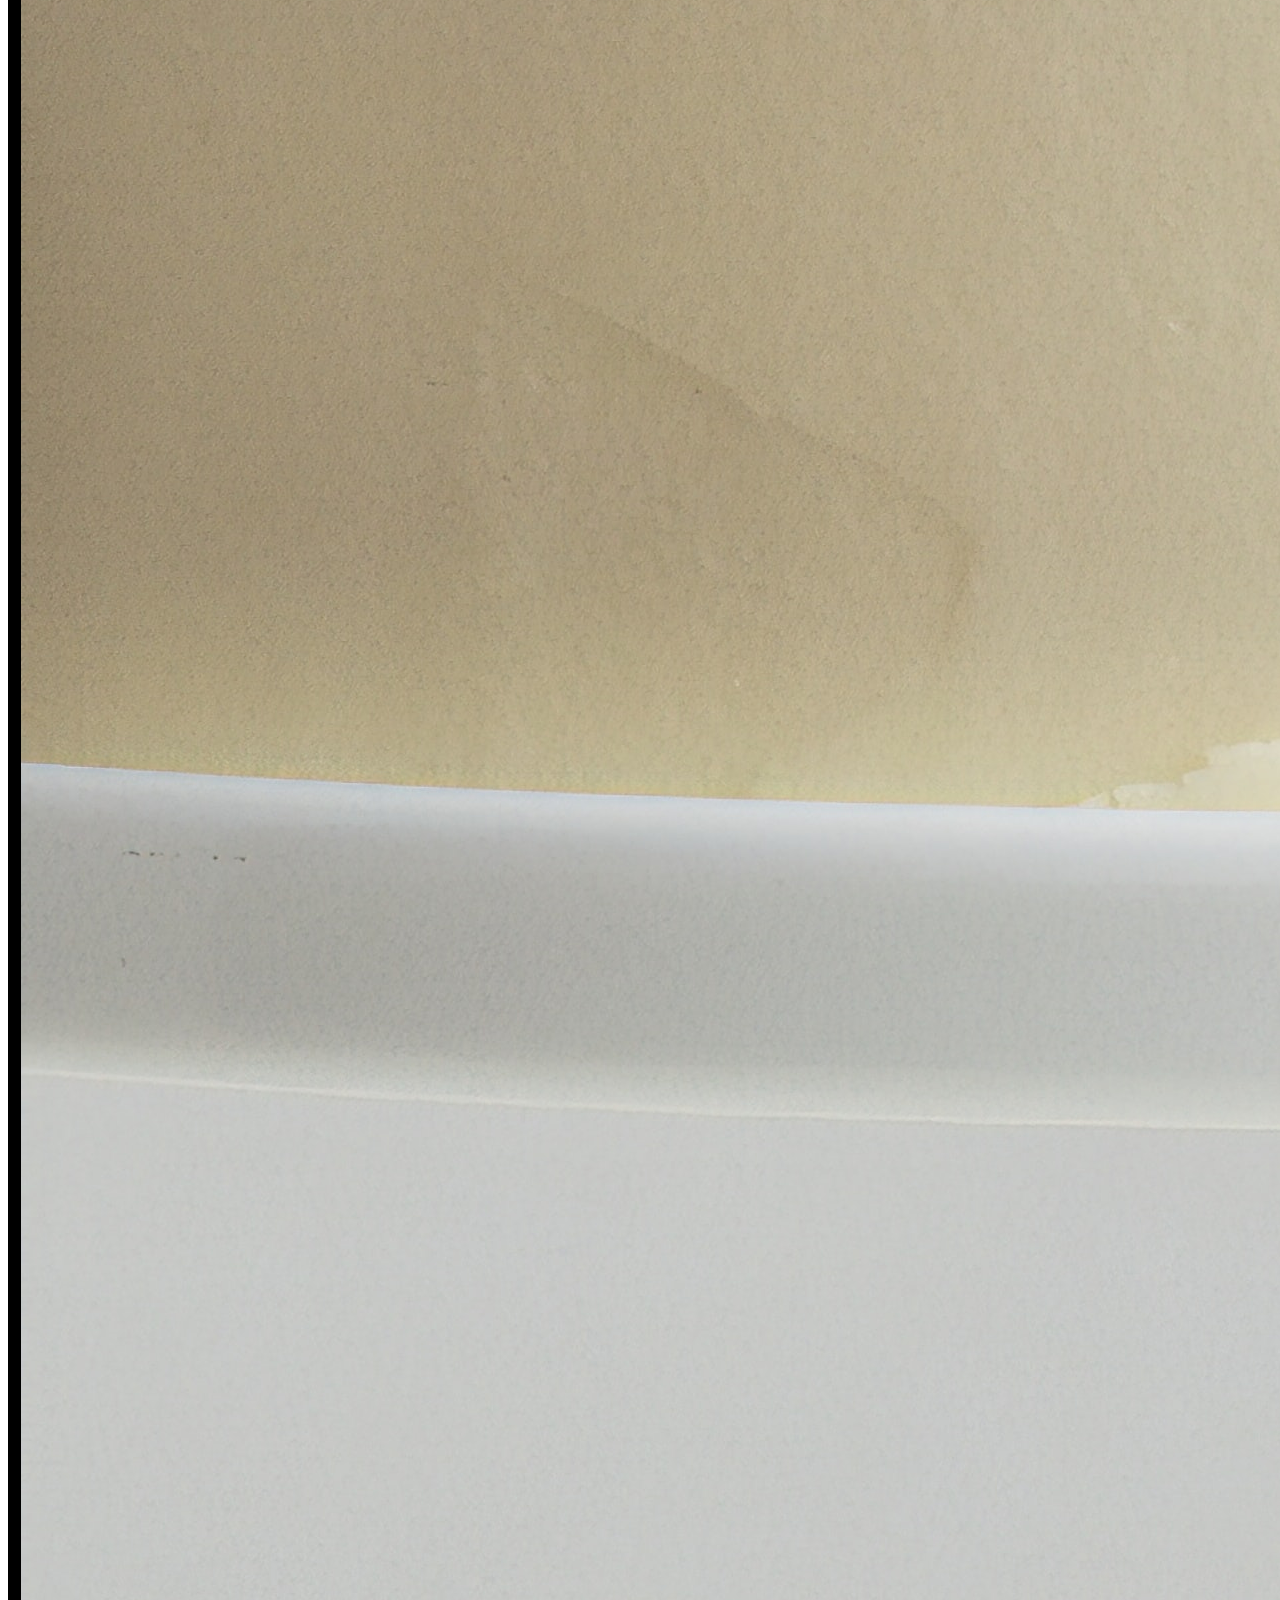
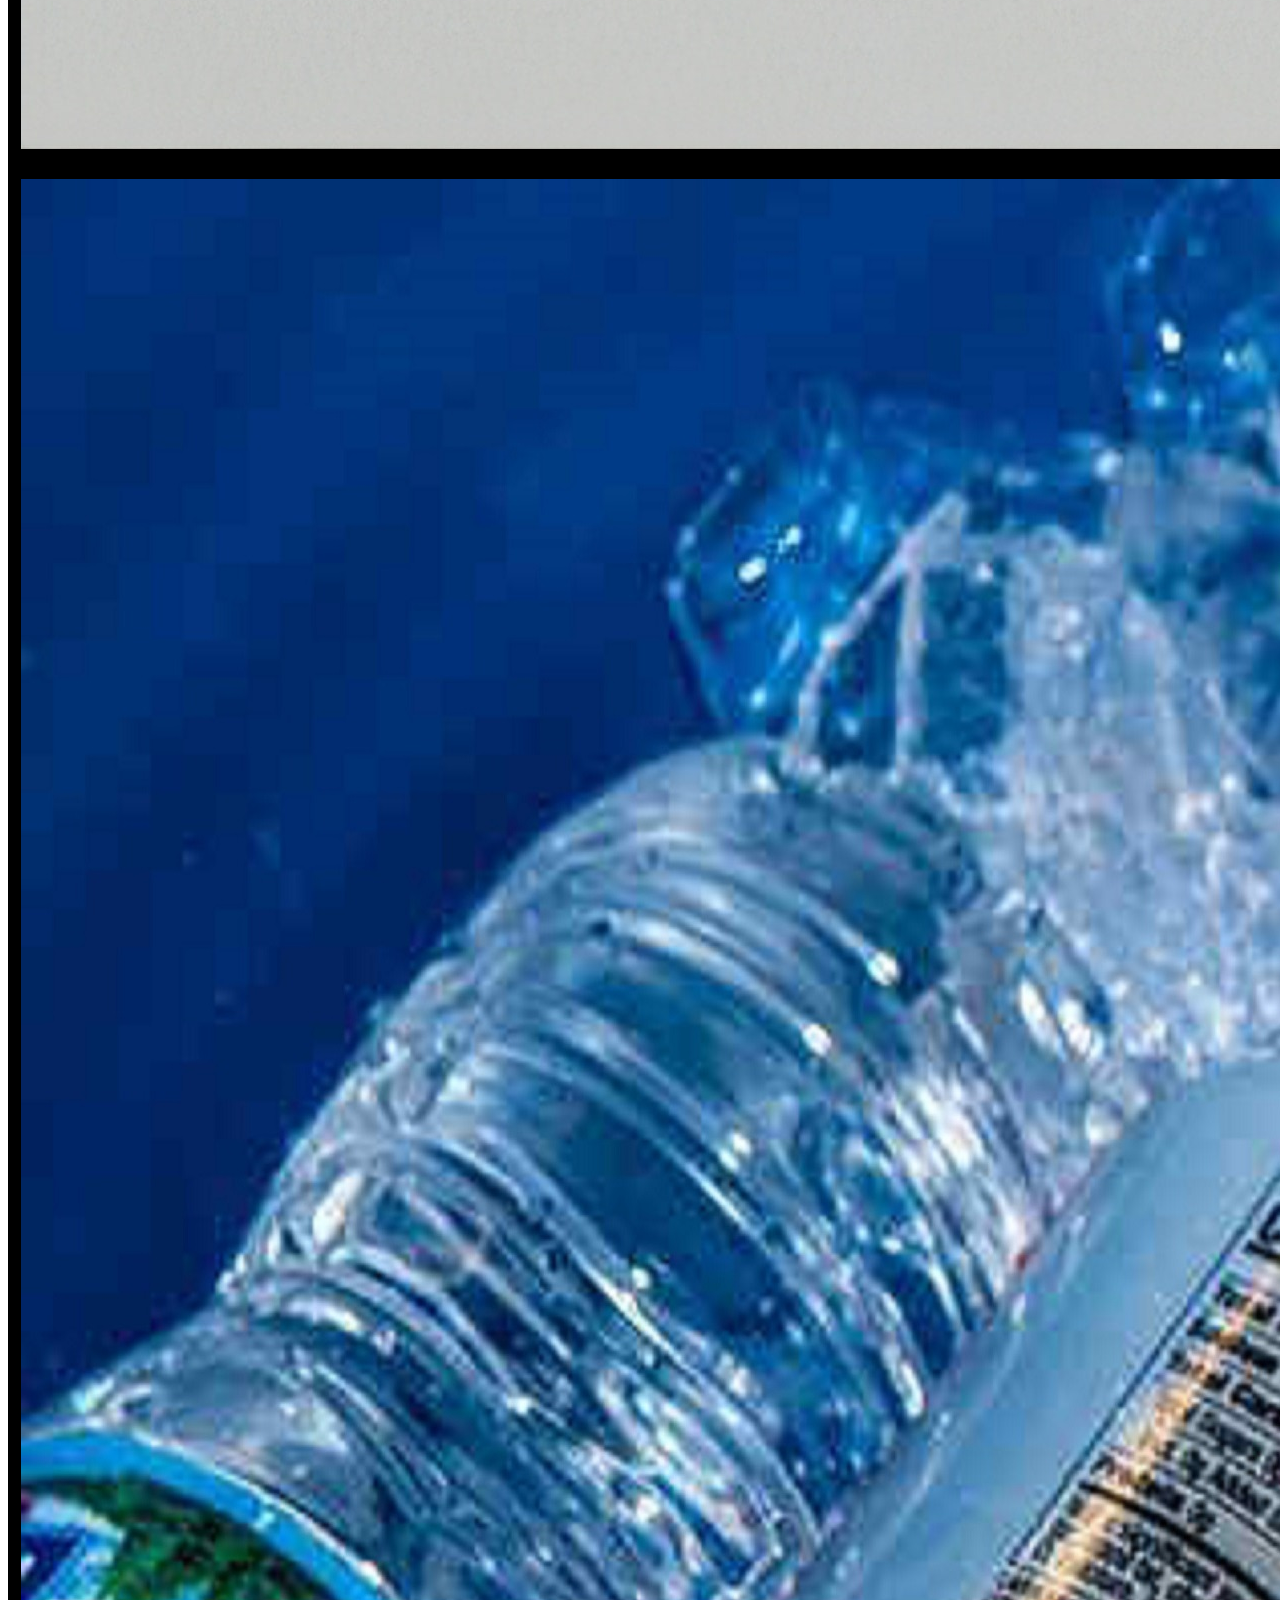
==== commit 3ac9f8da: "prova6" ====
--- a/index.html
+++ b/index.html
@@ -1,144 +1,180 @@
-<!doctype html>
-
-<html lang="en">
+<!DOCTYPE html>
+<html lang="it">
 
 <head>
-    <meta charset="utf-8">
-    <meta name="viewport" content="width=device-width, initial-scale=1">
-    <title>Agenzia di viaggi</title>
-    <link href="https://cdn.jsdelivr.net/npm/bootstrap@5.0.2/dist/css/bootstrap.min.css" rel="stylesheet"
-        integrity="sha384-EVSTQN3/azprG1Anm3QDgpJLIm9Nao0Yz1ztcQTwFspd3yD65VohhpuuCOmLASjC" crossorigin="anonymous">
-    <style>
-        a.link-dark:hover {
-            color: cadetblue;
-        }
-        a.mare:link, a.mare:visited{
-           color: blue;
-           text-decoration: none;
-        }
-        a.mare:hover{
-           color: cadetblue;
-        }
-        a.montagna:link, a.montagna:visited{
-           color: purple;
-           text-decoration: none;
-        }
-        a.montagna:hover{
-           color: cadetblue;
-        }
-        a.deserto:link, a.deserto:visited{
-           color: orangered;
-           text-decoration: none;
-        }
-        a.deserto:hover{
-           color: cadetblue;
-        }
-    </style>
+	<meta charset="UTF-8">
+	<meta name="viewport" content="width=device-width, initial-scale=1.0">
+	<!-- Required meta tags -->
+	<meta charset="utf-8">
+	<meta name="viewport" content="width=device-width, initial-scale=1">
+	<!-- Bootstrap CSS -->
+	<link href="https://cdn.jsdelivr.net/npm/bootstrap@5.0.2/dist/css/bootstrap.min.css" rel="stylesheet"
+		integrity="sha384-EVSTQN3/azprG1Anm3QDgpJLIm9Nao0Yz1ztcQTwFspd3yD65VohhpuuCOmLASjC" crossorigin="anonymous">
+	<script src="https://cdn.jsdelivr.net/npm/bootstrap@5.2.3/dist/js/bootstrap.bundle.min.js"></script>
+
+	<style>
+		.immagini {
+			width: 70%;
+			padding-right: 10px;
+		}
+
+		h5 {
+			font-weight: bold;
+			font-size: 40px;
+		}
+
+		.piatti {
+			font-size: 25px;
+			font-style: italic;
+		}
+	</style>
+
+	<title>Ristorante X</title>
 
 </head>
 
-<body style="background-image: url(img/sfondo.jpg); background-size: cover;">
+<body>
+	<nav class="navbar navbar-dark bg-dark">
+		<div class="container-fluid">
+			<a class="navbar-brand" href="#"><img src="immagini/logo.png" alt="Logo" height="30"></a>
+			<button class="navbar-toggler" type="button" data-bs-toggle="collapse"
+				data-bs-target="#navbarToggleExternalContent" aria-controls="navbarToggleExternalContent"
+				aria-expanded="false" aria-label="Toggle navigation">
+				<span class="navbar-toggler-icon"></span>
+			</button>
+			<div class="collapse navbar-collapse" id="navbarToggleExternalContent">
+				<ul class="navbar-nav me-auto mb-2 mb-lg-0">
+					<li class="nav-item">
+						<a class="nav-link active" aria-current="page" href="index.html">Home</a>
+					</li>
+					<li class="nav-item">
+						<a class="nav-link" href="recensioni.html">Recensioni</a>
+					</li>
+					<li class="nav-item">
+						<a class="nav-link" href="contatti.html">Contattaci</a>
+					</li>
+				</ul>
+			</div>
+		</div>
+	</nav>
 
-    <div class="mx-5 mt-5 mb-3">
+	<main>
+		<div id="carouselExampleCaptions" class="carousel slide" data-bs-ride="carousel">
+			<div class="carousel-indicators">
+				<button type="button" data-bs-target="#carouselExampleCaptions" data-bs-slide-to="0" class="active"
+					aria-current="true" aria-label="Slide 1"></button>
+				<button type="button" data-bs-target="#carouselExampleCaptions" data-bs-slide-to="1"
+					aria-label="Slide 2"></button>
+				<button type="button" data-bs-target="#carouselExampleCaptions" data-bs-slide-to="2"
+					aria-label="Slide 3"></button>
+				<button type="button" data-bs-target="#carouselExampleCaptions" data-bs-slide-to="3"
+					aria-label="Slide 4"></button>
+					<button type="button" data-bs-target="#carouselExampleCaptions" data-bs-slide-to="4"
+					aria-label="Slide 5"></button>
+			</div>
+			<div class="carousel">
+				<div class="carousel-inner">
+					<div class="carousel-item active">
+						<table
+							style=" background-color: black; color: rgb(22, 177, 224); padding: 10px; margin: 0 auto;">
+							<tr>
+								<td class="immagini">
+									<img src="immagini/antipasti.jpg" class="d-block w-100" alt="">
+								</td>
+								<td style="vertical-align: top;">
+									<h5>Antipasti</h5>
+									<ul class="piatti">
+										<li>Antipasto Misto</li>
+									</ul>
+								</td>
+							</tr>
+						</table>
+					</div>
+					<div class="carousel-item">
+						<table
+							style="  background-color: black; color:  rgb(22, 177, 224); padding: 10px; margin: 0 auto;">
+							<tr>
+								<td class="immagini">
+									<img src="immagini/primo.jpg" class="d-block w-100" alt="">
+								</td>
+								<td style="vertical-align: top;">
+									<h5>Primi</h5>
+									<ul class="piatti">
+										<li>Spaghetti alla carbonara</li>
+										<li>Linguine alle vongole</li>
+										<li>Risotto alla milanese</li>
+									</ul>
+								</td>
+							</tr>
+						</table>
+					</div>
+					<div class="carousel-item">
+						<table
+							style=" background-color: black; color:  rgb(22, 177, 224); padding: 10px; margin: 0 auto;">
+							<tr>
+								<td class="immagini">
+									<img src="immagini/secondi.jpg" class="d-block w-100" alt="">
+								</td>
+								<td style="vertical-align: top;">
+									<h5>Secondi</h5>
+									<ul class="piatti">
+										<li>Filetto di manzo</li>
+										<li>Brasato al Barolo</li>
+										<li>Pesce spada alla griglia</li>
+									</ul>
+								</td>
+							</tr>
+						</table>
+					</div>
+					<div class="carousel-item">
+						<table
+							style="background-color: black; color:  rgb(22, 177, 224); padding: 10px; margin: 0 auto;">
+							<tr>
+								<td class="immagini">
+									<img src="immagini/dolci.jpg" class="d-block w-100" alt="">
+								</td>
+								<td style="vertical-align: top;">
+									<h5>Dolci</h5>
+									<ul class="piatti">
+										<li>Tiramisù</li>
+										<li>Panna cotta</li>
+									</ul>
+								</td>
+							</tr>
+						</table>
+					</div>
+					<div class="carousel-item">
+						<table
+							style=" background-color: black; color: rgb(22, 177, 224); padding: 10px; margin: 0 auto;">
+							<tr>
+								<td class="immagini">
+									<img src="immagini/bibite.jpg" class="d-block w-100" alt="">
+								</td>
+								<td style="vertical-align: top;">
+									<h5>Bibite</h5>
+									<ul class="piatti">
+										<li>Vino</li>
+										<li>Birra alla spina</li>
+									</ul>
+								</td>
+							</tr>
+						</table>
+					</div>
 
-        <h1 class="display-3 text-center"><b>Agenzia di viaggi</b></h1>
+				</div>
 
-        <div class="container my-5 text-center" style="font-size: 20px;">
-            <div class="row justify-content-md-center">
-                <div class="col-md-auto">
-                    <a href="index.html" class="link-dark">Home</a>
-                </div>
-                <div class="col-md-auto">
-                    <a href="chisiamo.html" class="link-dark">Chi siamo</a>
-                </div>
-                <div class="col-md-auto">
-                    <a href="iscriviti.html" class="link-dark">Iscriviti</a>
-                </div>
-                <div class="col-md-auto">
-                    <a href="contatti.html" class="link-dark">Contatti</a>
-                </div>
-                <div class="col-md-auto">
-                    <a href="recensioni.html" class="link-dark">Recensioni</a>
-                </div>
-            </div>
-        </div>
-
-        <div class="m-auto" style="width: 35%;">
-            <img src="img/aereo.jpg" class="img-fluid">
-        </div>
-
-        <h1 class="display-6 mt-5 mb-4"><u><b>Scegli la tua destinazione</b></u></h1>
-
-        <div class="container text-center" style="font-size: 30px;">
-            <div class="row row-cols-1 row-cols-md-3">
-                <a href="mare.html" class="mare">
-                    <div class="col">
-                        <div class="p-4">
-                            <h1 class="display-6"><b>Mare</b></h1>
-                        </div>
-                    </div>
-                </a>
-                <a href="montagna.html" class="montagna">
-                    <div class="col">
-                        <div class="p-4">
-                            <h1 class="display-6"><b>Montagna</b></h1>
-                        </div>
-                    </div>
-                </a>
-                <a href="deserto.html" class="deserto">
-                    <div class="col">
-                        <div class="p-4">
-                            <h1 class="display-6"><b>Deserto</b></h1>
-                        </div>
-                    </div>
-                </a>
-                <a href="mare.html">
-                    <div class="col">
-                        <img src="img/mare.jpg" class="img-fluid" style="width: 80%;">
-                    </div>
-                </a>
-                <a href="montagna.html" style="text-decoration: none;">
-                    <div class="col">
-                        <img src="img/montagna.jpg" class="img-fluid" style="width: 80%;">
-                    </div>
-                </a>
-                <a href="deserto.html" style="text-decoration: none;">
-                    <div class="col">
-                        <img src="img/deserto.jpg" class="img-fluid" style="width: 80%;">
-                    </div>
-                </a>
-            </div>
-        </div>
-
-        <h1 class="display-6 my-5 text-center"><b>Tante offerte a portata
-                di click</b></h1>
-
-        <div class="container text-center" style="font-size: 20px;">
-            <div class="row">
-                <div class="col m-auto">
-                    Lorem ipsum dolor sit amet consectetur adipisicing elit. Molestias neque, delectus quas inventore
-                    sequi,
-                    nesciunt ratione cumque quisquam odio, est dolore ipsum mollitia iure possimus ipsa fugiat illum
-                    blanditiis
-                    dicta. Lorem ipsum dolor sit amet consectetur adipisicing elit. Molestias neque, delectus quas
-                    inventore
-                    sequi,
-                    nesciunt ratione cumque quisquam odio, est dolore ipsum mollitia iure possimus ipsa fugiat illum
-                    blanditiis
-                    dicta.
-                </div>
-                <div class="col m-auto">
-                    <img src="img/offerte.jpg" class="img-fluid" style="width: 70%;">
-                </div>
-            </div>
-        </div>
-
-        <footer class="text-end mt-5" style="font-size: 20px">
-            Agenzia di viaggi, via Roma 47, Milano
-        </footer>
-
-    </div>
-
+				<button class="carousel-control-prev" type="button" data-bs-target="#carouselExampleCaptions"
+					data-bs-slide="prev">
+					<span class="carousel-control-prev-icon" aria-hidden="true"></span>
+					<span class="visually-hidden">Previous</span>
+				</button>
+				<button class="carousel-control-next" type="button" data-bs-target="#carouselExampleCaptions"
+					data-bs-slide="next">
+					<span class="carousel-control-next-icon" aria-hidden="true"></span>
+					<span class="visually-hidden">Next</span>
+				</button>
+			</div>
+	</main>
 </body>
 
 </html>